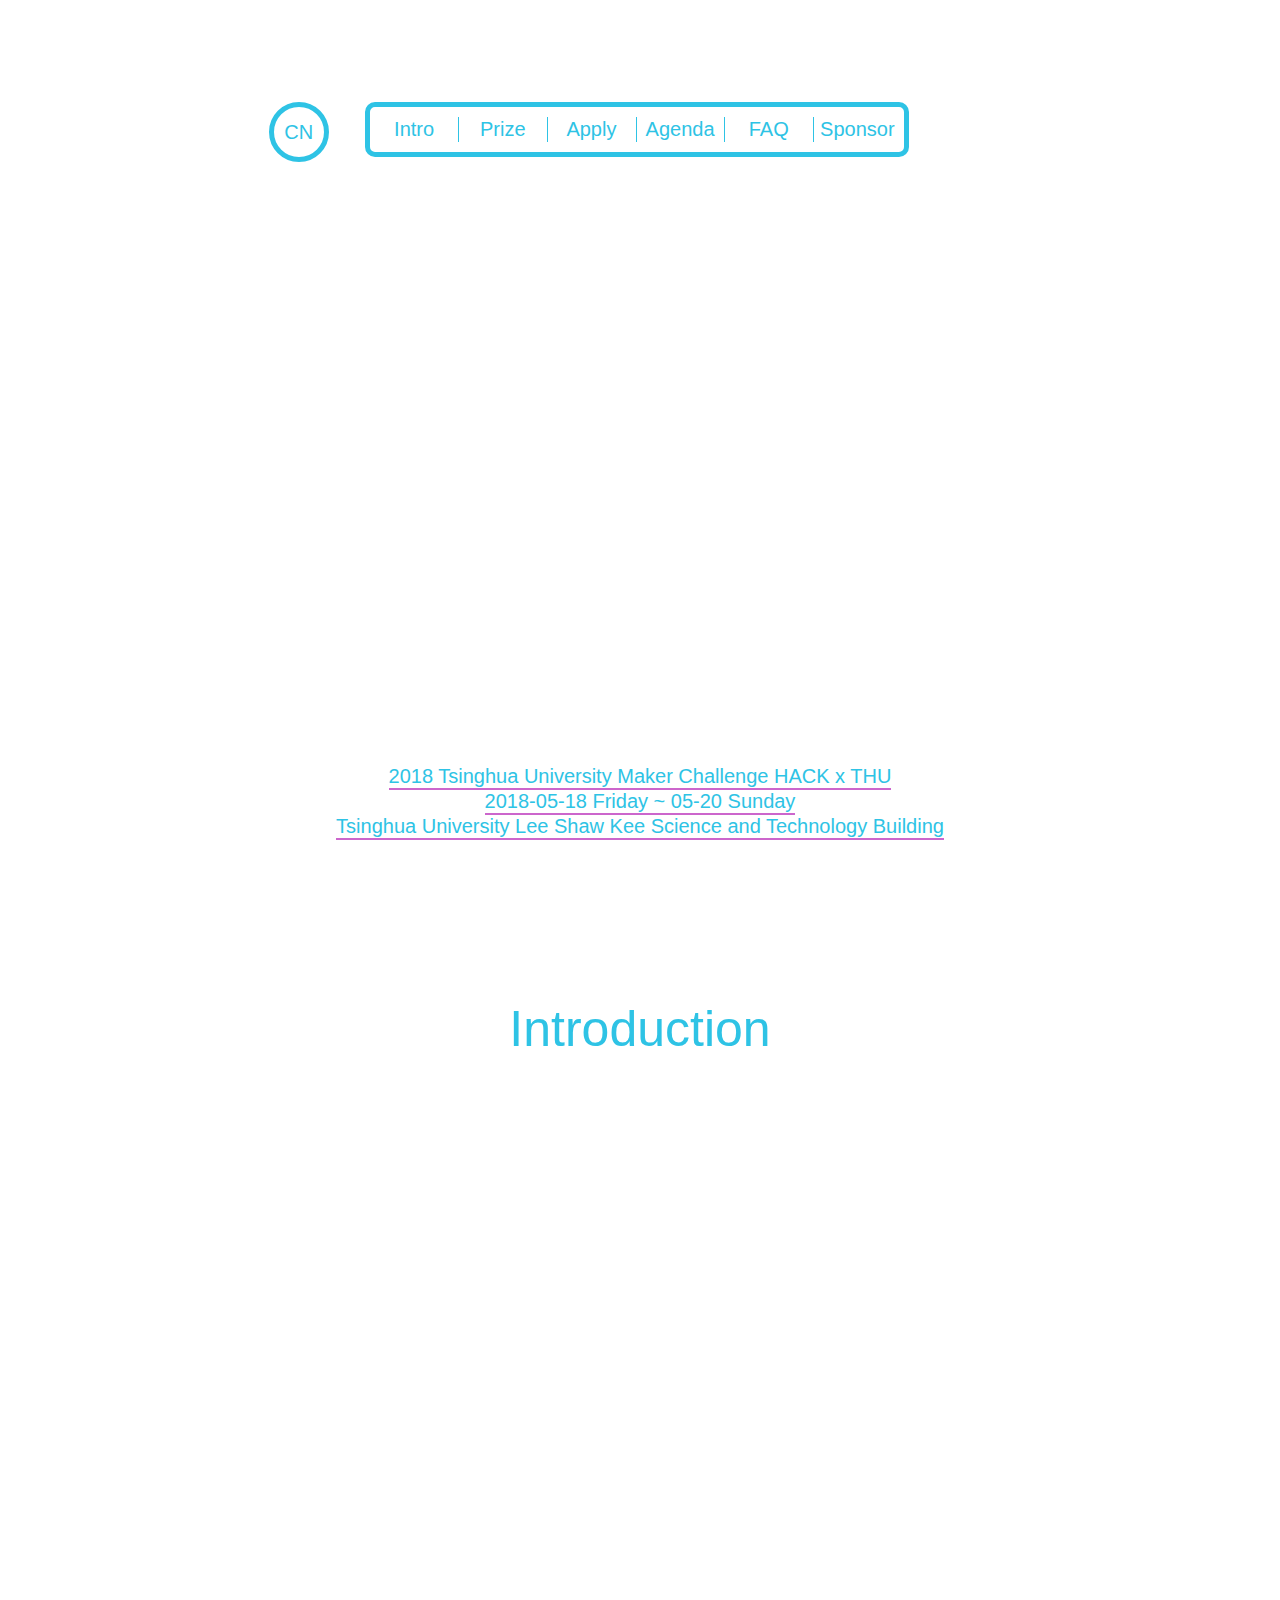
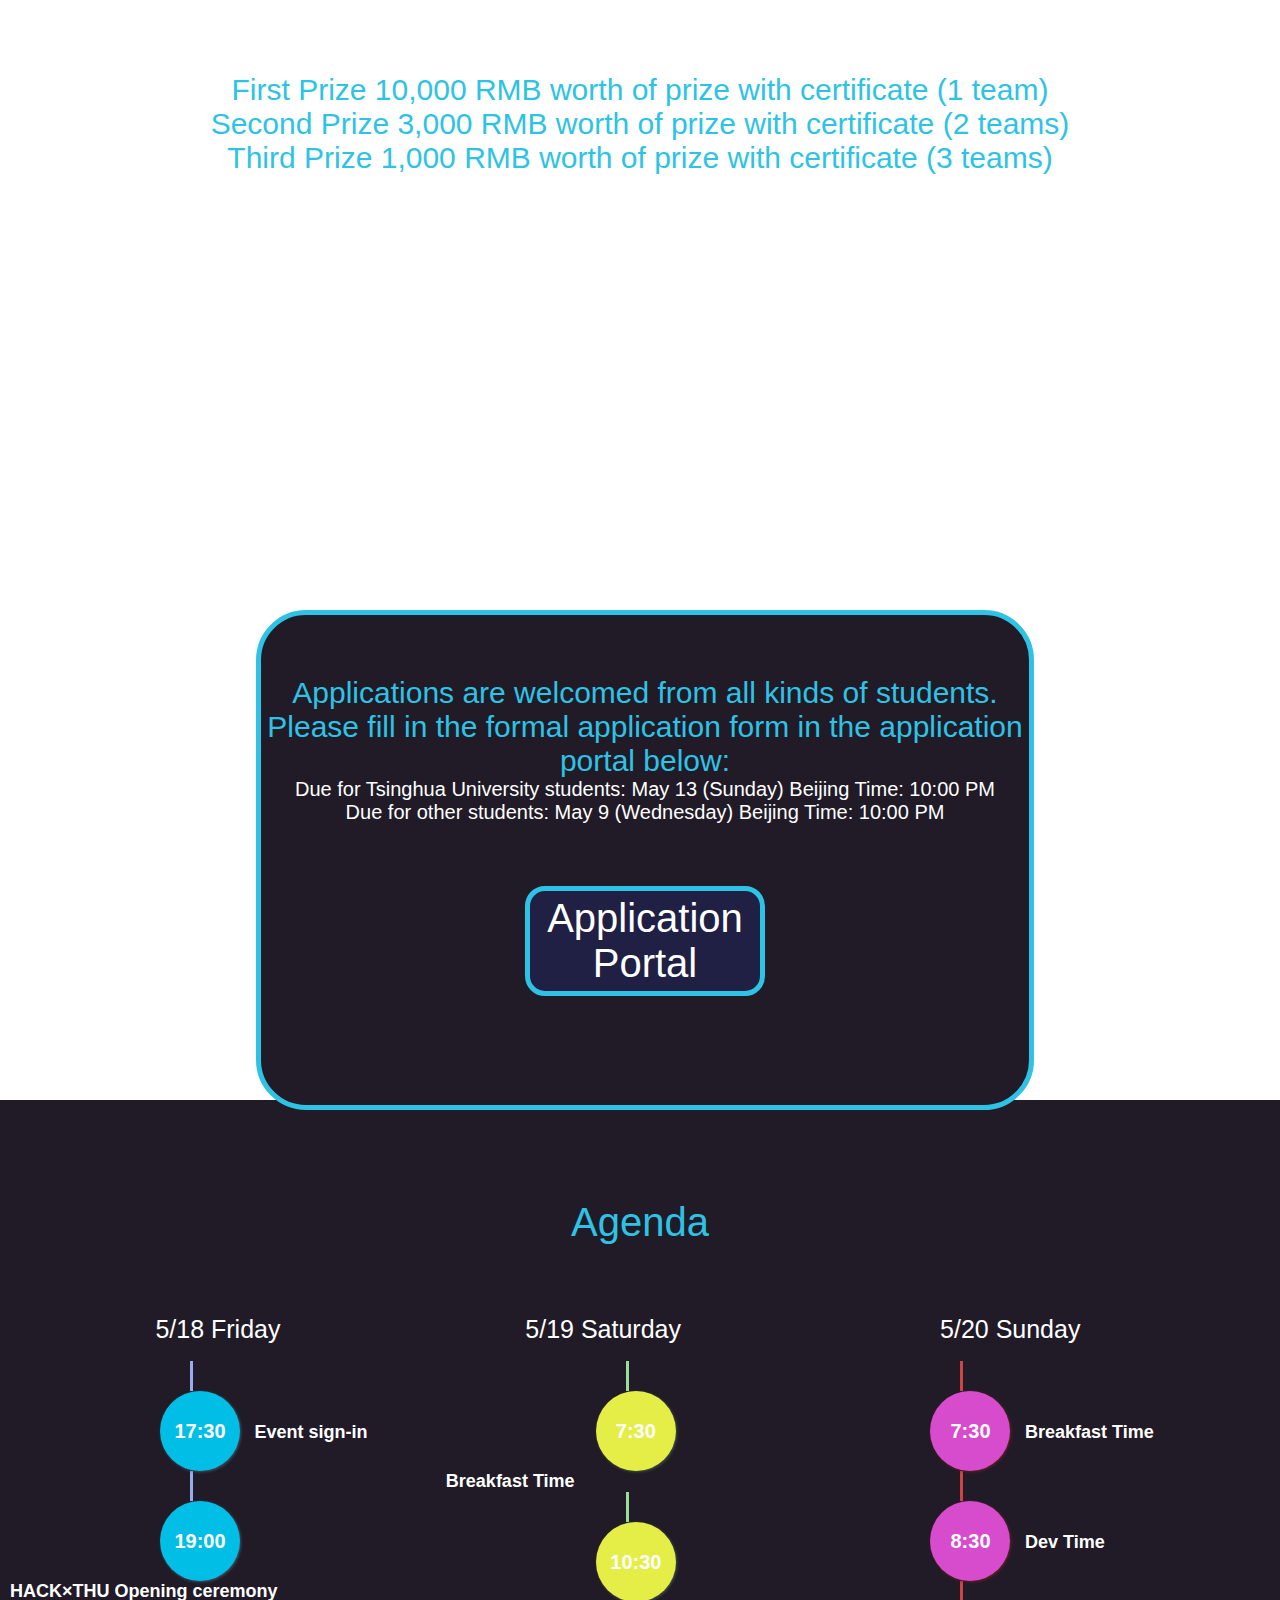
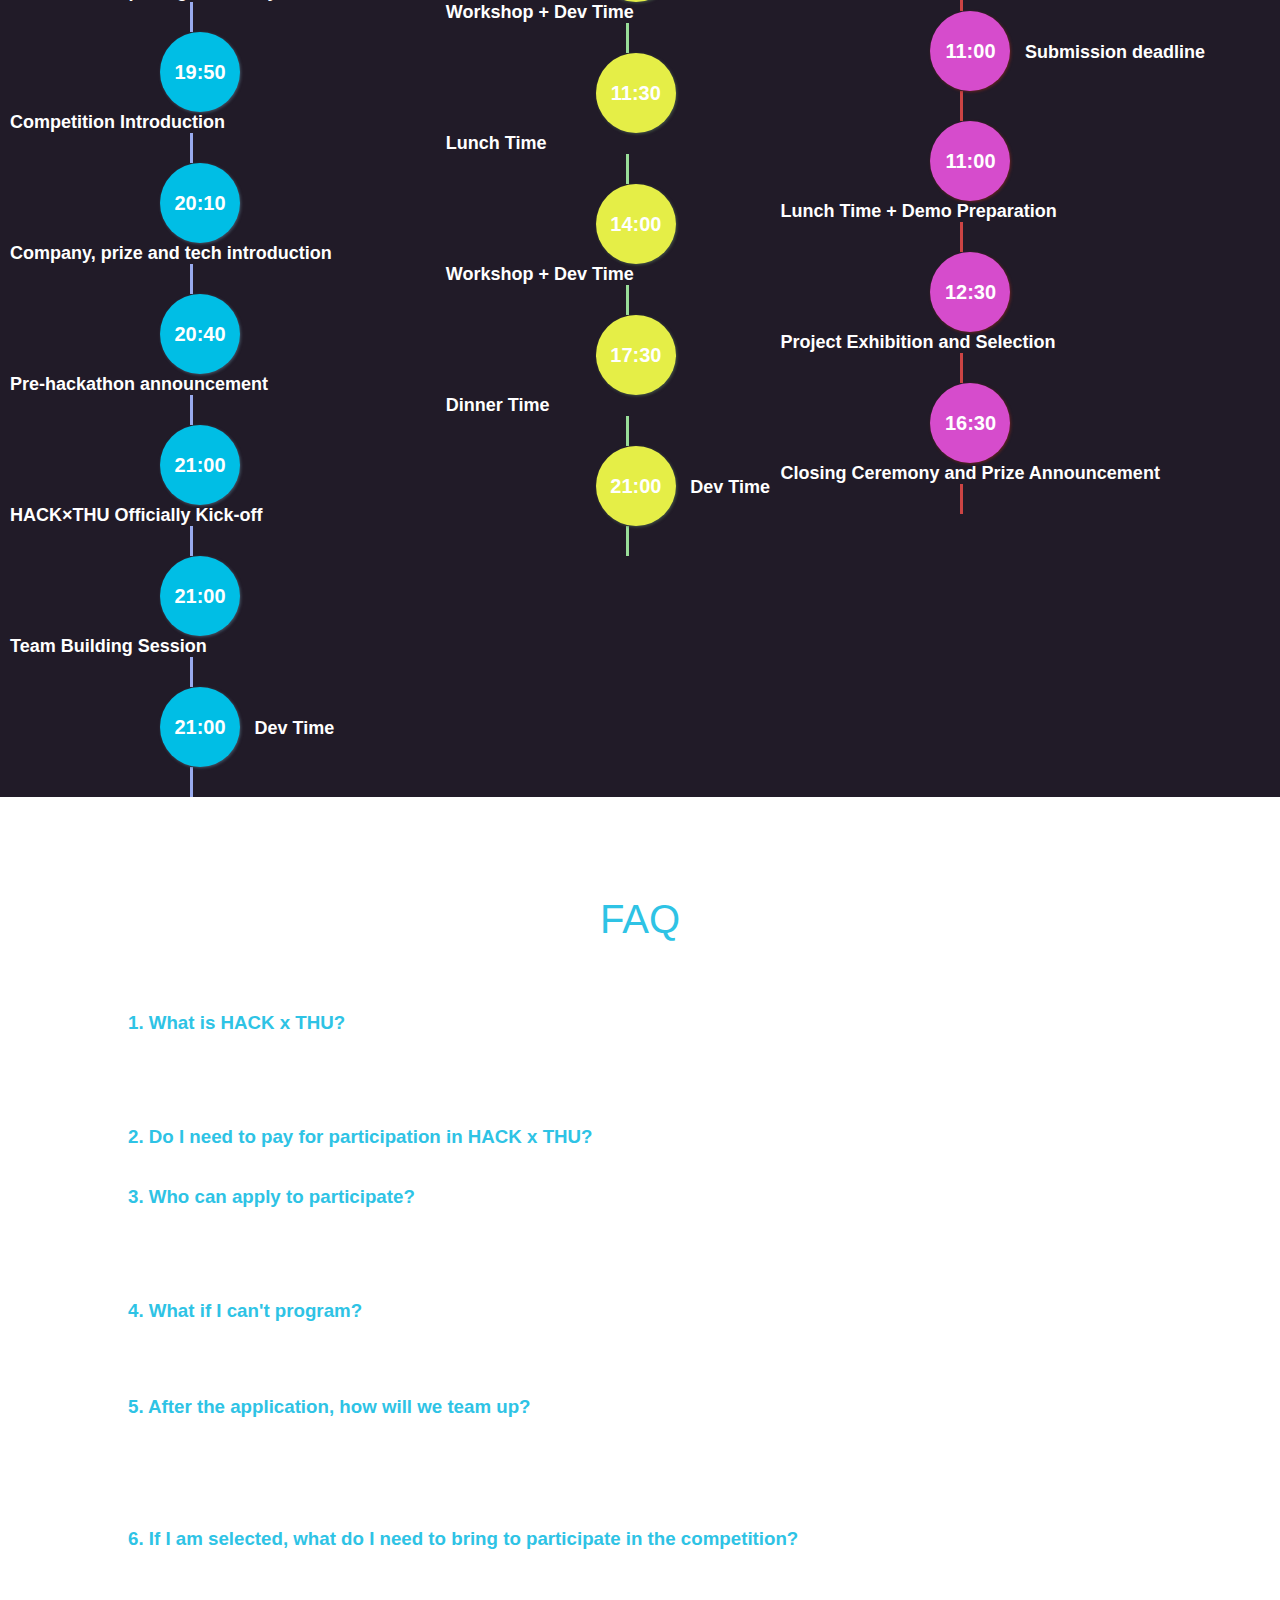
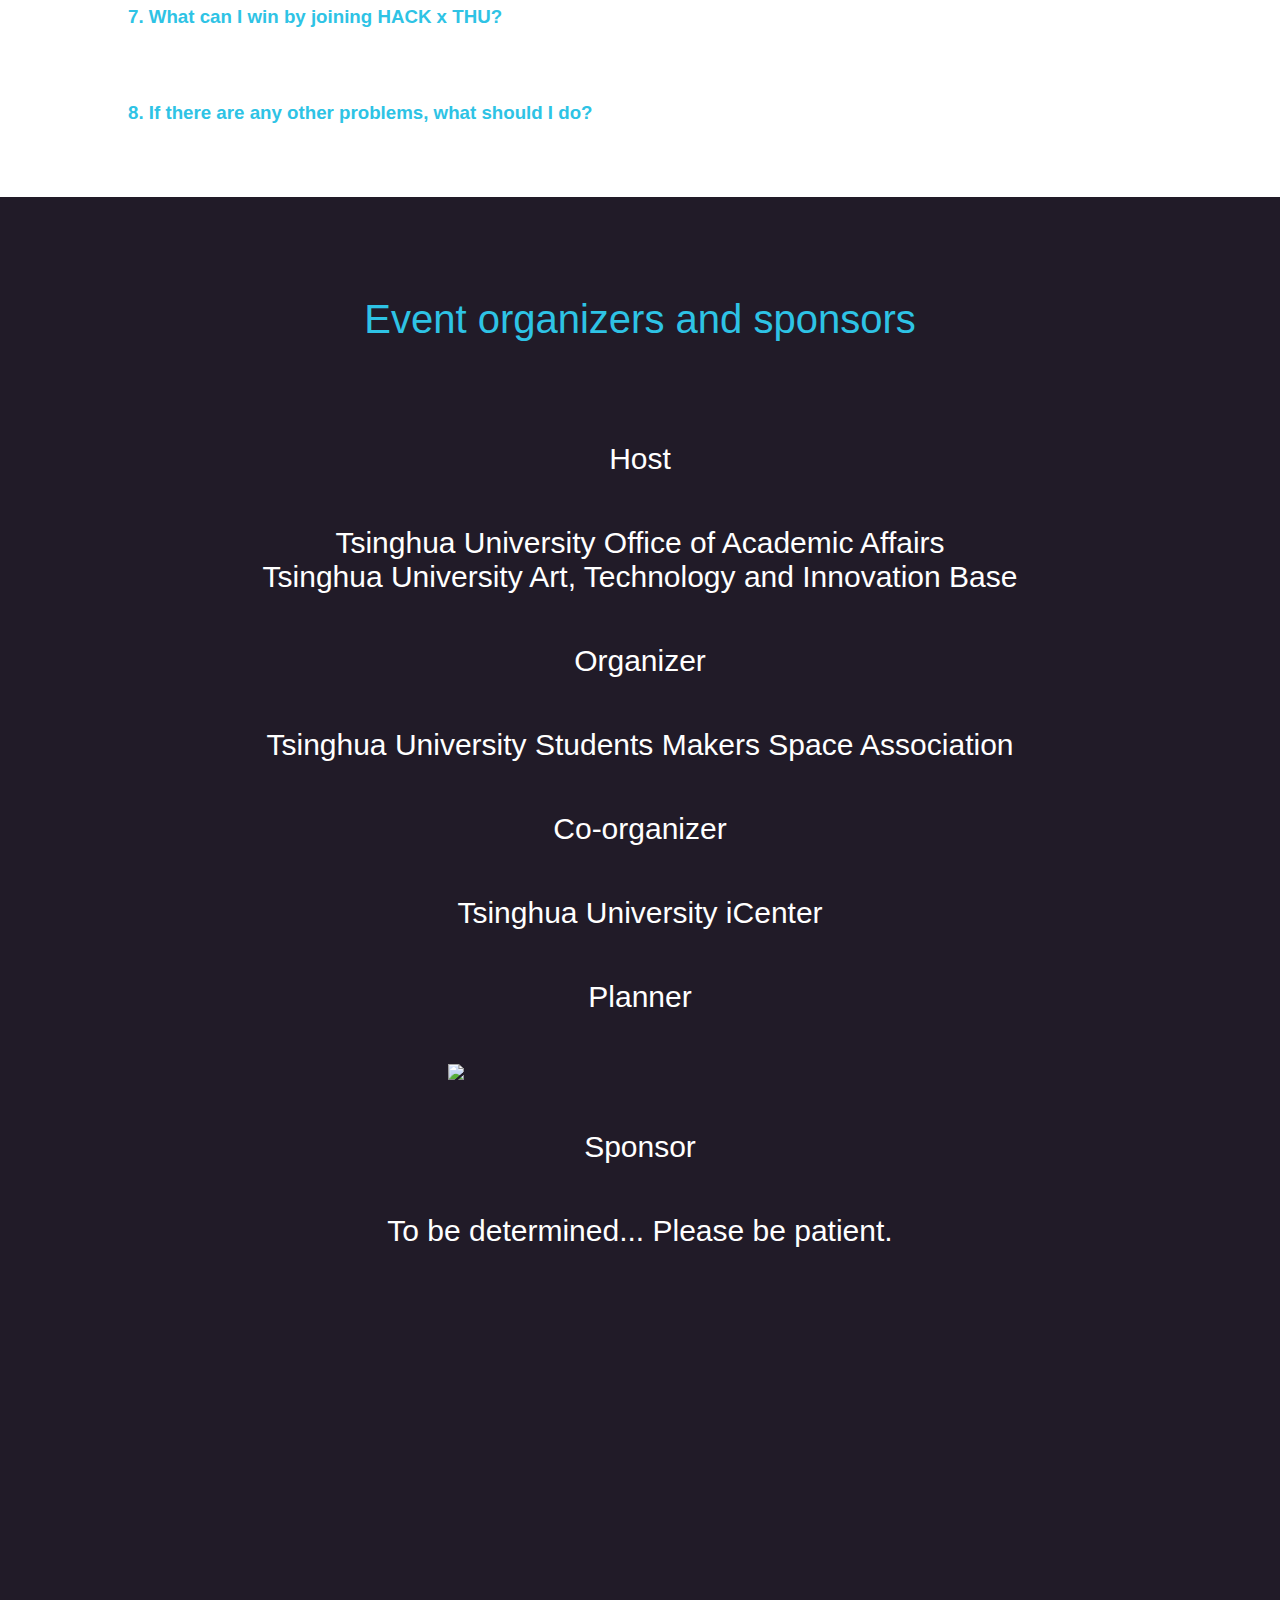
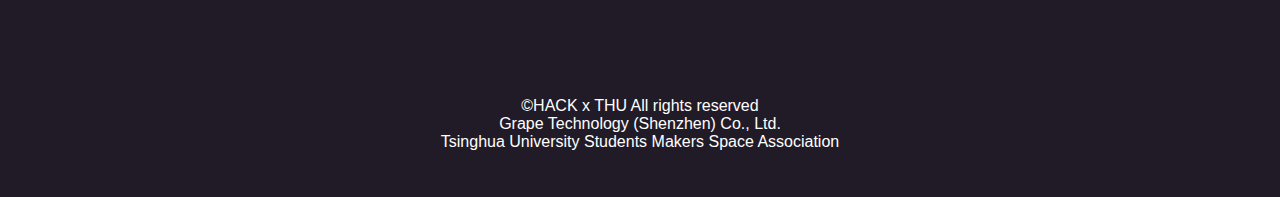
==== index_en.html @ 31b6abfe "Reword prize" ====
<!DOCTYPE html>
<html>

<head>
  <title>HACKxTHU Maker Challenge</title>
  <meta name="viewport" content="width=device-width, initial-scale=1, maximum-scale=1, user-scalable=no">
  <!-- 最新版本的 Bootstrap 核心 CSS 文件 -->
  <link rel="stylesheet" href="https://cdn.bootcss.com/bootstrap/3.3.7/css/bootstrap.min.css" integrity="sha384-BVYiiSIFeK1dGmJRAkycuHAHRg32OmUcww7on3RYdg4Va+PmSTsz/K68vbdEjh4u"
    crossorigin="anonymous">
  <link rel="stylesheet" type="text/css" href="style/main.css">
  <link rel="stylesheet" type="text/css" href="style/main_desktop.css">
  <link rel="stylesheet" type="text/css" href="style/main_mobile.css">
  <script src="https://cdn.bootcss.com/jquery/3.3.1/jquery.min.js"></script>
  <script src="https://cdn.bootcss.com/bootstrap/3.3.7/js/bootstrap.min.js" integrity="sha384-Tc5IQib027qvyjSMfHjOMaLkfuWVxZxUPnCJA7l2mCWNIpG9mGCD8wGNIcPD7Txa"
    crossorigin="anonymous"></script>
</head>

<body>
  <div id="main">
    <nav class="menu-nav">
      <a href="index.html" class="lang">CN</a>
      <ul>
        <li>
          <a href="#about">Intro</a>
        </li>
        <li>
          <a href="#prize">Prize</a>
        </li>
        <li>
          <a href="#apply">Apply</a>
        </li>
        <li>
          <a href="#activity">Agenda</a>
        </li>
        <li>
          <a href="#question">FAQ</a>
        </li>
        <li>
          <a href="#sponsor">Sponsor</a>
        </li>
      </ul>
    </nav>
    <div class="logo"></div>
    <footer>
      <p>
        <a href="#">2018 Tsinghua University Maker Challenge HACK x THU</a>
      </p>
      <p></p>
      <p class="time">
        <a href="#">2018-05-18 Friday ~ 05-20 Sunday</a>
      </p>
      <p class="time" style="margin-bottom: 20px;">
        <a href="#">Tsinghua University Lee Shaw Kee Science and Technology Building</a>
      </p>
      <p>
        <span>
          <span>
      </p>
    </footer>
  </div>
  <div id="about">
    <div class="section-title about-title">Introduction</div>
    <p>The Hackathon, as a student science and technology innovation activity, has expanded to schools around the world.</p>
    <p>This activity will provide students with a competitive platform to develop software and hardware in a short period of
      time through the use of open source APIs (Application Programming Interface) and SDK (Software Development Kit) of
      various companies, and ultimately to promote students to use the science and technology development skills learned
      to complete the design of plug-ins or build prototypes for various applications.</p>
    <p>During the competition, each student will learn how to collaborate with the team and improve the design and land the
      project. In addition, students can use APIs, SDKs, and hardware devices provided by high-tech companies during project
      development, and communicate with the company's technology developers to complete plug-ins and product reengineering.
    </p>
    <p>Students can also use this opportunity to connect with corporate technology developers and recruitment teams to find
      suitable opportunities for future technology development and landing or employment. Students can also connect to invited
      venture capital firms, develop prototypes of projects through public demonstrations on stage, and post-match technical
      improvements to obtain potential initial investment support to complete the commercial transformation of products or
      services. In the end, students will not only win prizes through this competition, but more importantly, student developers
      will be able to show innovation, creativity, and find their partners.</p>
  </div>
  <div id="prize">
    <div class="section-title about-title">Prize</div>
    <p>First Prize 10,000 RMB worth of prize with certificate (1 team)</p>
    <p>Second Prize 3,000 RMB worth of prize with certificate (2 teams)</p>
    <p>Third Prize 1,000 RMB worth of prize with certificate (3 teams)</p>
    <div>For the outstanding projects in the evaluation results and the on-campus team that is very confident in their own projects,
      they will be jointly developed with Maker Space and iCenter. They will be recommended to participate in the "2018 China-American
      Maker Contest" Beijing Division sponsored by the Ministry of Education.</div>
    <div>The "China-American Maker Contest" focuses on the sustainable development of communities, education, environmental protection,
      health, energy, and transportation. It combines innovative ideas and cutting-edge technologies to create new products
      with social and industrial value.</div>
    <div>The China-American Maker Competition Finals August 13-17 Beijing · China Millennium Monument</div>
  </div>
  <div id="apply">
    <div class="ap-container">
      <p class="word">Applications are welcomed from all kinds of students.</p>
      <p class="word">Please fill in the formal application form in the application portal below:</p>
      <p class="deadline">Due for Tsinghua University students: May 13 (Sunday) Beijing Time: 10:00 PM</p>
      <p class="deadline">Due for other students: May 9 (Wednesday) Beijing Time: 10:00 PM</p>
      <a href="https://www.hackx.org/competitions/hackxthu2018">
        <p class="button">Application Portal</p>
      </a>
    </div>
  </div>
  <div id="activity">
    <div class="section-title">Agenda</div>
    <div class="schedule-wrapper">
      <div class="schedule-column">
        <div>
          <div class="event-lg">
            5/18 Friday
          </div>
        </div>
        <div>
          <div class="time-span prepare"></div>
        </div>
        <div>
          <div class="event-sm">
            <div class="bubble prepare">17:30</div>
            <div class="bubble-right">Event sign-in</div>
          </div>
        </div>
        <div>
          <div class="time-span prepare"></div>
        </div>
        <div>
          <div class="event-sm">
            <div class="bubble prepare">19:00</div>
            <div class="bubble-right">HACK×THU Opening ceremony</div>
          </div>
        </div>
        <div>
          <div class="time-span prepare"></div>
        </div>
        <div>
          <div class="event-sm">
            <div class="bubble prepare">19:50</div>
            <div class="bubble-right">Competition Introduction</div>
          </div>
        </div>
        <div>
          <div class="time-span prepare"></div>
        </div>
        <div>
          <div class="event-sm">
            <div class="bubble prepare">20:10</div>
            <div class="bubble-right">Company, prize and tech introduction</div>
          </div>
        </div>
        <div>
          <div class="time-span prepare"></div>
        </div>
        <div>
          <div class="event-sm">
            <div class="bubble prepare">20:40</div>
            <div class="bubble-right">Pre-hackathon announcement</div>
          </div>
        </div>
        <div>
          <div class="time-span prepare"></div>
        </div>
        <div>
          <div class="event-sm">
            <div class="bubble prepare">21:00</div>
            <div class="bubble-right">HACK×THU Officially Kick-off</div>
          </div>
        </div>
        <div>
          <div class="time-span prepare"></div>
        </div>
        <div>
          <div class="event-sm">
            <div class="bubble prepare">21:00</div>
            <div class="bubble-right">Team Building Session</div>
          </div>
        </div>
        <div>
          <div class="time-span prepare"></div>
        </div>
        <div>
          <div class="event-sm">
            <div class="bubble prepare">21:00</div>
            <div class="bubble-right">Dev Time</div>
          </div>
        </div>
        <div>
          <div class="time-span prepare"></div>
        </div>
      </div>
      <div class="schedule-column">
        <div>
          <div class="event-lg">
            5/19 Saturday
          </div>
        </div>
        <div>
          <div class="time-span rest"></div>
        </div>
        <div>
          <div class="event-sm">
            <div class="bubble rest">7:30</div>
            <div class="bubble-right">Breakfast Time</div>
          </div>
        </div>
        <div>
          <div class="time-span rest"></div>
        </div>
        <div>
          <div class="event-sm">
            <div class="bubble rest">10:30</div>
            <div class="bubble-right">Workshop + Dev Time</div>
          </div>
        </div>
        <div>
          <div class="time-span rest"></div>
        </div>
        <div>
          <div class="event-sm">
            <div class="bubble rest">11:30</div>
            <div class="bubble-right">Lunch Time</div>
          </div>
        </div>
        <div>
          <div class="time-span rest"></div>
        </div>
        <div>
          <div class="event-sm">
            <div class="bubble rest">14:00</div>
            <div class="bubble-right">Workshop + Dev Time</div>
          </div>
        </div>
        <div>
          <div class="time-span rest"></div>
        </div>
        <div>
          <div class="event-sm">
            <div class="bubble rest">17:30</div>
            <div class="bubble-right">Dinner Time</div>
          </div>
        </div>
        <div>
          <div class="time-span rest"></div>
        </div>
        <div>
          <div class="event-sm">
            <div class="bubble rest">21:00</div>
            <div class="bubble-right">Dev Time</div>
          </div>
        </div>
        <div>
          <div class="time-span rest"></div>
        </div>
      </div>
      <div class="schedule-column">
        <div>
          <div class="event-lg">
            5/20 Sunday
          </div>
        </div>
        <div>
          <div class="time-span crazy"></div>
        </div>
        <div>
          <div class="event-sm">
            <div class="bubble crazy">7:30</div>
            <div class="bubble-right">Breakfast Time</div>
          </div>
        </div>
        <div>
          <div class="time-span crazy"></div>
        </div>
        <div>
          <div class="event-sm">
            <div class="bubble crazy">8:30</div>
            <div class="bubble-right">Dev Time</div>
          </div>
        </div>
        <div>
          <div class="time-span crazy"></div>
        </div>
        <div>
          <div class="event-sm">
            <div class="bubble crazy">11:00</div>
            <div class="bubble-right">Submission deadline</div>
          </div>
        </div>
        <div>
          <div class="time-span crazy"></div>
        </div>
        <div>
          <div class="event-sm">
            <div class="bubble crazy">11:00</div>
            <div class="bubble-right">Lunch Time + Demo Preparation</div>
          </div>
        </div>
        <div>
          <div class="time-span crazy"></div>
        </div>
        <div>
          <div class="event-sm">
            <div class="bubble crazy">12:30</div>
            <div class="bubble-right">Project Exhibition and Selection</div>
          </div>
        </div>
        <div>
          <div class="time-span crazy"></div>
        </div>
        <div>
          <div class="event-sm">
            <div class="bubble crazy">16:30</div>
            <div class="bubble-right">Closing Ceremony and Prize Announcement</div>
          </div>
        </div>
        <div>
          <div class="time-span crazy"></div>
        </div>
      </div>
    </div>
  </div>
  <div id="question">
    <div class="section-title">FAQ</div>
    <div class="qu-container">
      <h3 style="margin-top: 20px;">1. What is HACK x THU?</h3>
      <p>HACK x THU is a Hackathon organized by Tsinghua University Student Maker Space Association and Grape Technology (Shenzhen)
        Co., Ltd. This Hackathon aims to encourage students to "learn to use" and "teamwork", learning to create a variety
        of hardware and software, applications, games, plug-ins and more. We will encourage the use and promotion of open
        source technologies and teach students how to use open source APIs/SDKs of various companies.</p>
      <h3 style="margin-top: 20px;">2. Do I need to pay for participation in HACK x THU?</h3>
      <p>Students entering the selection do not have to pay any fees to participate in the competition. Come and sign up for
        us!</p>
      <h3 style="margin-top: 20px;">3. Who can apply to participate?</h3>
      <p>HACK×THU is open to all kinds of colleges and universities across the country, and after the applicants submit their
        applications, we will select 150 students from all applicants to participate in HACK×THU activities at Tsinghua University.
        We firmly believe that "innovation is a combination of humanities and technology. They are indispensable." We encourage
        students of all majors to participate. Whether you are a student of social sciences or a student of basic science
        or engineering, we will welcome you. Apply to join!</p>
      <h3 style="margin-top: 20px;">4. What if I can't program?</h3>
      <p>Participating in HACK×THU is your best chance to learn programming! No one will be born programming, we encourage beginners
        to participate, and will provide technical guidance for beginners to bring you to become an expert! Of course, we
        also recommend that applicants can learn in advance through such programs as the Jisuanke, Code Academy, Udacity,
        and Coursera.</p>
      <h3 style="margin-top: 20px;">5. After the application, how will we team up?</h3>
      <p>We will encourage everyone to form a free team and will ask the applicant whether they have teamed up with other applicants
        ahead of time in the formal application. If you have an intention to form a team in advance, please fill in the application
        form with their names. We will consider comprehensively and select each outstanding student! The number of members
        must be guaranteed at least 2 people and up to 5 people. We will provide selected students with opportunities for
        building teams online, but if you cannot find team members before the game, we will also provide team and brainstorming
        opportunities after the opening ceremony.</p>
      <h3 style="margin-top: 20px;">6. If I am selected, what do I need to bring to participate in the competition?</h3>
      <p>We will provide students with enough food, drink, internet and power supply, as well as rest and entertainment areas. You
      need to bring ID cards, student ID cards, laptops, and essential supplies.</p>
      <h3 style="margin-top: 20px;">7. What can I win by joining HACK x THU?</h3>
      <p>Students who participate in HACK×THU not only have the opportunity to receive exquisite awards and high-tech gifts set in
      the competition, but also may gain the favor of the enterprise at the same time, receive special prizes from companies, and
      even obtain internships and full-time offers. Everything is possible, we wait for your participation!</p>
      <h3 style="margin-top: 20px;">8. If there are any other problems, what should I do?</h3>
      <p>Please email service@thumaker.cn.</p>
    </div>
  </div>
  <div id="sponsor">
    <div class="section-title">Event organizers and sponsors</div>
    <div>
      <div>Host</div>
      <p>Tsinghua University Office of Academic Affairs</p>
      <p>Tsinghua University Art, Technology and Innovation Base</p>
      <div>Organizer</div>
      <p>Tsinghua University Students Makers Space Association</p>
      <div>Co-organizer</div>
      <p>Tsinghua University iCenter</p>
      <div>Planner</div>
      <a href="//hackx.org">
        <img src="images/hackx.png" class="center" width="30%">
      </a>
      <div>Sponsor</div>
      <p>To be determined... Please be patient.</p>
    </div>
  </div>
  <div id="copyright">
    <p>&copy;HACK x THU All rights reserved</p>
    <p>Grape Technology (Shenzhen) Co., Ltd.</p>
    <p>Tsinghua University Students Makers Space Association</p>
  </div>
  <div id="menu">
    <nav>
      <img class="logo" src="images/logo.png"></img>
      <a href="index.html" class="lang">CN</a>
      <a href="javascript:void(0);" class="m-menu" onclick="showMenu()"></a>
      <ul id="menu-box">
        <li>
          <a href="#about">Intro</a>
        </li>
        <li>
          <a href="#prize">Prize</a>
        </li>
        <li>
          <a href="#apply">Apply</a>
        </li>
        <li>
          <a href="#activity">Agenda</a>
        </li>
        <li>
          <a href="#question">FAQ</a>
        </li>
        <li>
          <a href="#sponsor">Sponsor</a>
        </li>
      </ul>
    </nav>
  </div>
  <script type="text/javascript" src="js/index.js"></script>
  <div style="display: none;">
    <script src="https://s4.cnzz.com/z_stat.php?id=1261299719&web_id=1261299719" language="JavaScript"></script>
  </div>
</body>

</html>
---- style/main.css ----
/* source-sans-pro-normal - latin */

@font-face {
  font-family: 'Source Sans Pro';
  font-style: normal;
  font-weight: regular;
  src: url('//lib.baomitu.com/fonts/source-sans-pro/source-sans-pro-v9-latin-regular.eot');
  /* IE9 Compat Modes */
  src: local('Source Sans Pro'), local('SourceSans Pro-Normal'), url('//lib.baomitu.com/fonts/source-sans-pro/source-sans-pro-v9-latin-regular.eot?#iefix') format('embedded-opentype'), /* IE6-IE8 */
  url('//lib.baomitu.com/fonts/source-sans-pro/source-sans-pro-v9-latin-regular.woff2') format('woff2'), /* Super Modern Browsers */
  url('//lib.baomitu.com/fonts/source-sans-pro/source-sans-pro-v9-latin-regular.woff') format('woff'), /* Modern Browsers */
  url('//lib.baomitu.com/fonts/source-sans-pro/source-sans-pro-v9-latin-regular.ttf') format('truetype'), /* Safari, Android, iOS */
  url('//lib.baomitu.com/fonts/source-sans-pro/source-sans-pro-v9-latin-regular.svg#SourceSans Pro') format('svg');
  /* Legacy iOS */
}

* {
  padding: 0;
  margin: 0;
  font-family: "Source Sans Pro", Helvetica, "PingFang SC", "Hiragino Sans GB", "Microsoft YaHei", "微软雅黑", Arial, sans-serif;
}

a {
  text-decoration: none;
  text-align: center;
}

html,
body {
  width: 100%;
  height: 100%;
}

.center {
  display: block;
  margin-left: auto;
  margin-right: auto;
}

.event-lg {
  font-size: 25px;
  margin: 20px;
  color: #fff;
}

.event-sm {
  text-align: left;
  margin-bottom: 3px;
}

.bubble {
  font-size: 20px;
  display: inline-block;
  height: 60px;
  width: 60px;
  line-height: 60px;
  text-align: center;
  padding: 10px;
  border-radius: 50%;
  color: #fff;
  font-weight: 900;
}

.bubble-right {
  display: inline-block;
  margin-left: 10px;
  text-align: left;
  font-size: 18px;
  color: #fff;
  font-weight: 900;
}

.bubble.prepare {
  background-color: #00BEE5;
  box-shadow: 1px 1px 3px #456;
  margin-left: 160px;
}

.bubble.rest {
  background-color: #E5EE47;
  box-shadow: 1px 1px 3px #454;
  margin-left: 160px;
}

.bubble.crazy {
  background-color: #D64CCC;
  box-shadow: 1px 1px 3px #622;
  margin-left: 160px;
}

.time-span.prepare {
  background-color: #9ae;
}

.time-span.rest {
  background-color: #9d9;
}

.time-span.crazy {
  background-color: #c44;
}

.time-span {
  height: 30px;
  width: 3px;
  margin-top: -3px;
  margin-left: 190px;
}

.section-content {
  font-size: 20px;
  color: #fff;
  text-align: center;
}

.deadline {
  font-size: 20px;
  color: white;
  text-align: center;
}

.enterprise-col {
  height: 120px;
}

.enterprise-img {
  height: 100px;
  max-width: 100%;
}

.annocement {
  color: white;
  padding: 0 40px;
  line-height: 30px;
}

.annocement-date {
  text-align: right;
}

#prize p {
  color: #2EC3E5;
  text-align: center;
  font-size: 30px;
}

#prize div {
  color: #fff;
  text-align: center;
  font-size: 20px;
}
---- style/main_desktop.css ----
@media screen and (min-width: 1200px) {
    .schedule-wrapper {
        display: -webkit-box;
        display: -ms-flexbox;
        display: flex;
        margin-right: 30px;
    }
    .event-lg {
        text-align: center;
    }
    .schedule-column {
        flex-grow: 1;
    }
    .section-title {
        font-size: 40px;
        color: #2EC3E5;
        text-align: center;
        padding: 100px 50px 50px 50px;
    }
    #main {
        position: relative;
        width: 100%;
        min-height: 100vh;
        max-height: 800px;
        background-image: url(../images/bg.png);
        background-size: 100%;
        background-repeat: repeat;
    }
    #main>nav {
        position: absolute;
        width: 50%;
        left: 50%;
        margin-left: -29%;
        margin-top: 8%;
    }
    #main>nav:after {
        content: '';
        clear: both;
        display: block;
    }
    #main ul {
        position: relative;
        box-sizing: border-box;
        margin-left: 15%;
        border: solid 5px #2EC3E5;
        border-radius: 10px;
        list-style-type: none;
    }
    #main .lang {
        position: absolute;
        display: block;
        width: 50px;
        height: 50px;
        line-height: 50px;
        font-size: 20px;
        color: #2EC3E5;
        border-radius: 50%;
        border: solid 5px #2EC3E5;
    }
    #main ul li {
        box-sizing: border-box;
        width: 16.6%;
        float: left;
        padding: 10px 0px;
    }
    #main ul li a {
        display: block;
        height: 25px;
        width: 100%;
        font-size: 20px;
        color: #2EC3E5;
        line-height: 25px;
        border-right: solid 1px #2EC3E5;
    }
    #main ul li:last-child a {
        border-right: none;
    }
    #main ul li a:hover {
        color: #E8E864;
    }
    #main ul:after {
        content: "";
        clear: both;
        display: block;
    }
    #main>footer {
        position: absolute;
        box-sizing: border-box;
        width: 100%;
        height: 130px;
        bottom: 5px;
    }
    #main footer p {
        text-align: center;
        font-size: 20px;
        color: #fff;
    }
    #main footer p a {
        display: inline-block;
        color: #2EC3E5;
        border-bottom: solid 2px #CC66CC;
    }
    #main .next {
        width: 50px;
        height: 50px;
        background-image: url(../images/next.png);
        background-size: 100%;
        background-repeat: repeat;
        border: none;
        margin-top: 20px;
    }
    #about {
        background-image: url(../images/bg2.png);
        background-size: 100%;
        background-repeat: repeat;
        height: 600px;
    }
    #about .about-title {
        color: #2EC3E5;
        text-align: center;
        font-size: 50px;
    }
    #about p {
        color: #fff;
        margin-left: 10%;
        margin-right: 10%;
        text-align: left;
        font-size: 20px;
    }
    #prize {
        position: relative;
        background-image: url(../images/bg2.png);
        background-size: 100%;
        background-repeat: repeat;
        height: 500px;
    }
    #prize div {
        margin: 0px 90px;
    }
    #apply {
        position: relative;
        background-image: url(../images/apply.png);
        background-size: 100%;
        background-repeat: repeat;
        height: 700px;
    }
    .ap-container {
        position: absolute;
        width: 60%;
        height: 70%;
        top: 30%;
        left: 20%;
        background: #211B28;
        border-radius: 50px;
        border: solid 5px #2EC3E5;
    }
    .ap-container p:first-child {
        margin-top: 8%;
    }
    .ap-container .word {
        font-size: 30px;
        color: #2EC3E5;
        text-align: center;
    }
    .ap-container .image {
        width: 70px;
        height: 70px;
        margin: 20px auto;
        background-image: url(../images/next.png);
        background-size: 100%;
        background-repeat: repeat;
    }
    .ap-container .button {
        text-align: center;
        margin-top: 80px;
        display: inline-block;
        padding: 5px 15px;
        font-size: 40px;
        color: #fff;
        margin: 0 auto;
        border-radius: 20px;
        border: solid 5px #2EC3E5;
        background: #201F44;
        display: block;
        width: 200px;
    }
    #activity {
        background-color: #211B28;
    }
    #sponsor {
        background-color: #211B28;
        background-image: url(../images/apply.png);
        background-size: 100%;
        background-repeat: repeat;
        height: 1500px;
    }
    #sponsor div div {
        font-size: 30px;
        color: #fff;
        text-align: center;
        padding: 50px 50px 50px 50px;
    }
    #sponsor p {
        color: #fff;
        text-align: center;
        font-size: 30px;
    }
    #question {
        background-image: url(../images/apply.png);
        background-size: 100%;
        background-repeat: repeat;
        height: 1000px;
    }
    #menu {
        position: fixed;
        display: none;
        top: 0px;
        background: #211F44;
        height: 80px;
        border-bottom: solid 5px #2EC3E5;
        width: 100%;
    }
    #menu>nav {
        width: 80%;
        margin: 0 auto;
    }
    #menu .logo {
        float: left;
        display: block;
        height: 70px;
    }
    #menu ul {
        box-sizing: border-box;
        padding-top: 15px;
        margin-left: 25%;
        list-style-type: none;
    }
    #menu .m-menu {
        display: none;
    }
    #menu .lang {
        position: absolute;
        display: block;
        margin-left: 15%;
        margin-top: 10px;
        width: 50px;
        height: 50px;
        line-height: 50px;
        font-size: 20px;
        color: #2EC3E5;
        border-radius: 50%;
        border: solid 5px #2EC3E5;
    }
    #menu ul li {
        box-sizing: border-box;
        width: 13%;
        float: left;
        padding: 10px 0px;
    }
    #menu ul li a {
        display: block;
        height: 25px;
        width: 100%;
        font-size: 20px;
        color: #2EC3E5;
        line-height: 25px;
        border-right: solid 1px #2EC3E5;
    }
    #menu ul li:last-child a {
        border: none;
    }
    #menu ul li a:hover {
        color: #E8E864;
        text-decoration: underline;
    }
    #menu ul:after {
        content: "";
        clear: both;
        display: block;
    }
    .qu-container {
        position: relative;
        width: 80%;
        left: 10%;
    }
    .qu-container h3 {
        color: #2EC3E5;
        margin-top: 10px;
    }
    .qu-container p {
        color: #FFF;
    }
    #copyright {
        height: 100px;
        color: #fff;
        /*padding-top: 80px;*/
        text-align: center;
        background: #211B28;
    }
}
---- style/main_mobile.css ----
@media screen and (max-width: 1200px) {
    .section-title {
        font-size: 30px;
        color: #fff;
        text-align: center;
        padding: 100px 50px 50px 50px;
    }
    .event-lg {
        margin-left: 200px;
    }
    .bubble.prepare {
        margin-left: 200px;
    }
    .bubble.rest {
        margin-left: 200px;
    }
    .bubble.crazy {
        margin-left: 200px;
    }
    .time-span {
        margin-left: 230px;
    }
    body {
        background: #211B28;
    }
    #main {
        position: relative;
        width: 100%;
        height: 100%;
        background-image: url(../images/apply.png);
        background-size: 200%;
        background-repeat: repeat;
    }
    #main .logo {
        width: 100%;
        height: 90%;
        background-image: url(../images/main.png);
        background-size: 80%;
        background-position: center;
        background-repeat: no-repeat;
    }
    #main>nav {
        display: none;
    }
    #main>footer {
        position: absolute;
        box-sizing: border-box;
        width: 100%;
        height: 150px;
        bottom: 40px;
    }
    #main footer p {
        text-align: center;
        font-size: 20px;
        color: #fff;
    }
    #main footer p a {
        display: inline-block;
        color: #2EC3E5;
        border-bottom: solid 2px #CC66CC;
    }
    #main .next {
        width: 50px;
        height: 50px;
        background-image: url(../images/next.png);
        background-size: 100%;
        background-repeat: repeat;
        border: none;
        margin-top: 20px;
    }
    #menu {
        position: fixed;
        display: block;
        top: 0px;
        background: #211F44;
        height: 80px;
        width: 100%;
    }
    #menu .logo {
        float: left;
        display: block;
        height: 70px;
    }
    #menu .m-menu {
        width: 50px;
        height: 50px;
        float: right;
        margin-top: 15px;
        margin-right: 30px;
        background-image: url(../images/m-menu.png);
        background-size: 100%;
        background-repeat: repeat;
    }
    #menu ul {
        position: absolute;
        display: none;
        box-sizing: border-box;
        right: 0;
        top: 80px;
        padding: 5px 15px;
        background: #211F44;
        list-style-type: none;
    }
    #menu .lang {
        position: absolute;
        right: 100px;
        margin-top: 15px;
        display: block;
        width: 50px;
        height: 50px;
        line-height: 50px;
        font-size: 20px;
        color: #2EC3E5;
        border-radius: 50%;
        border: solid 5px #2EC3E5;
    }
    #menu ul li {
        box-sizing: border-box;
        padding: 10px 15px;
        border-bottom: solid 2px #2EC3E5;
    }
    #menu ul li a {
        display: block;
        height: 25px;
        width: 100%;
        font-size: 20px;
        color: #FFF;
        line-height: 25px;
    }
    #menu ul li:last-child {
        border: none;
    }
    #menu ul li a:hover {
        color: #E8E864;
        text-decoration: underline;
    }
    #menu ul:after {
        content: "";
        clear: both;
        display: block;
    }
    #about {
        height: auto;
        color: #FFF;
        letter-spacing: 3px;
        box-sizing: border-box;
        padding: 30px 30px;
    }
    #about h2 {
        text-align: center;
    }
    #about p {
        margin-top: 15px;
    }
    #prize {
        position: relative;
        background-image: url(../images/bg2.png);
        background-size: 100%;
        background-repeat: repeat;
        height: 900px;
    }
    #prize div {
        margin: 0px 10px;
    }
    #apply {
        position: relative;
    }
    #sponsor {
        background-color: #211B28;
        background-image: url(../images/apply.png);
        background-size: 100%;
        background-repeat: repeat;
        height: 1500px;
    }
    #sponsor div {
        font-size: 30px;
        color: #fff;
        text-align: center;
        padding: 50px 50px 50px 50px;
    }
    #sponsor p {
        color: #fff;
        text-align: center;
        font-size: 30px;
    }
    .ap-container {
        padding: 20px;
    }
    .ap-container .word {
        font-size: 25px;
        color: #2EC3E5;
        text-align: center;
    }
    .ap-container .image {
        width: 70px;
        height: 70px;
        margin: 20px auto;
        background-image: url(../images/next.png);
        background-size: 100%;
        background-repeat: repeat;
    }
    .ap-container .button {
        text-align: center;
        margin-top: 80px;
        display: inline-block;
        padding: 5px 15px;
        font-size: 30px;
        color: #fff;
        margin: 100px auto 10px auto;
        border-radius: 20px;
        border: solid 5px #2EC3E5;
        background: #201F44;
        display: block;
        width: 200px;
    }
    #question {
        position: relative;
    }
    .qu-container {
        position: relative;
        width: 80%;
        left: 10%;
    }
    .qu-container h3 {
        color: #2EC3E5;
        margin-top: 10px;
    }
    .qu-container p {
        color: #FFF;
    }
    #copyright {
        height: 100px;
        color: #fff;
        /*padding-top: 20px;*/
        text-align: center;
        background: #211B28;
    }
}
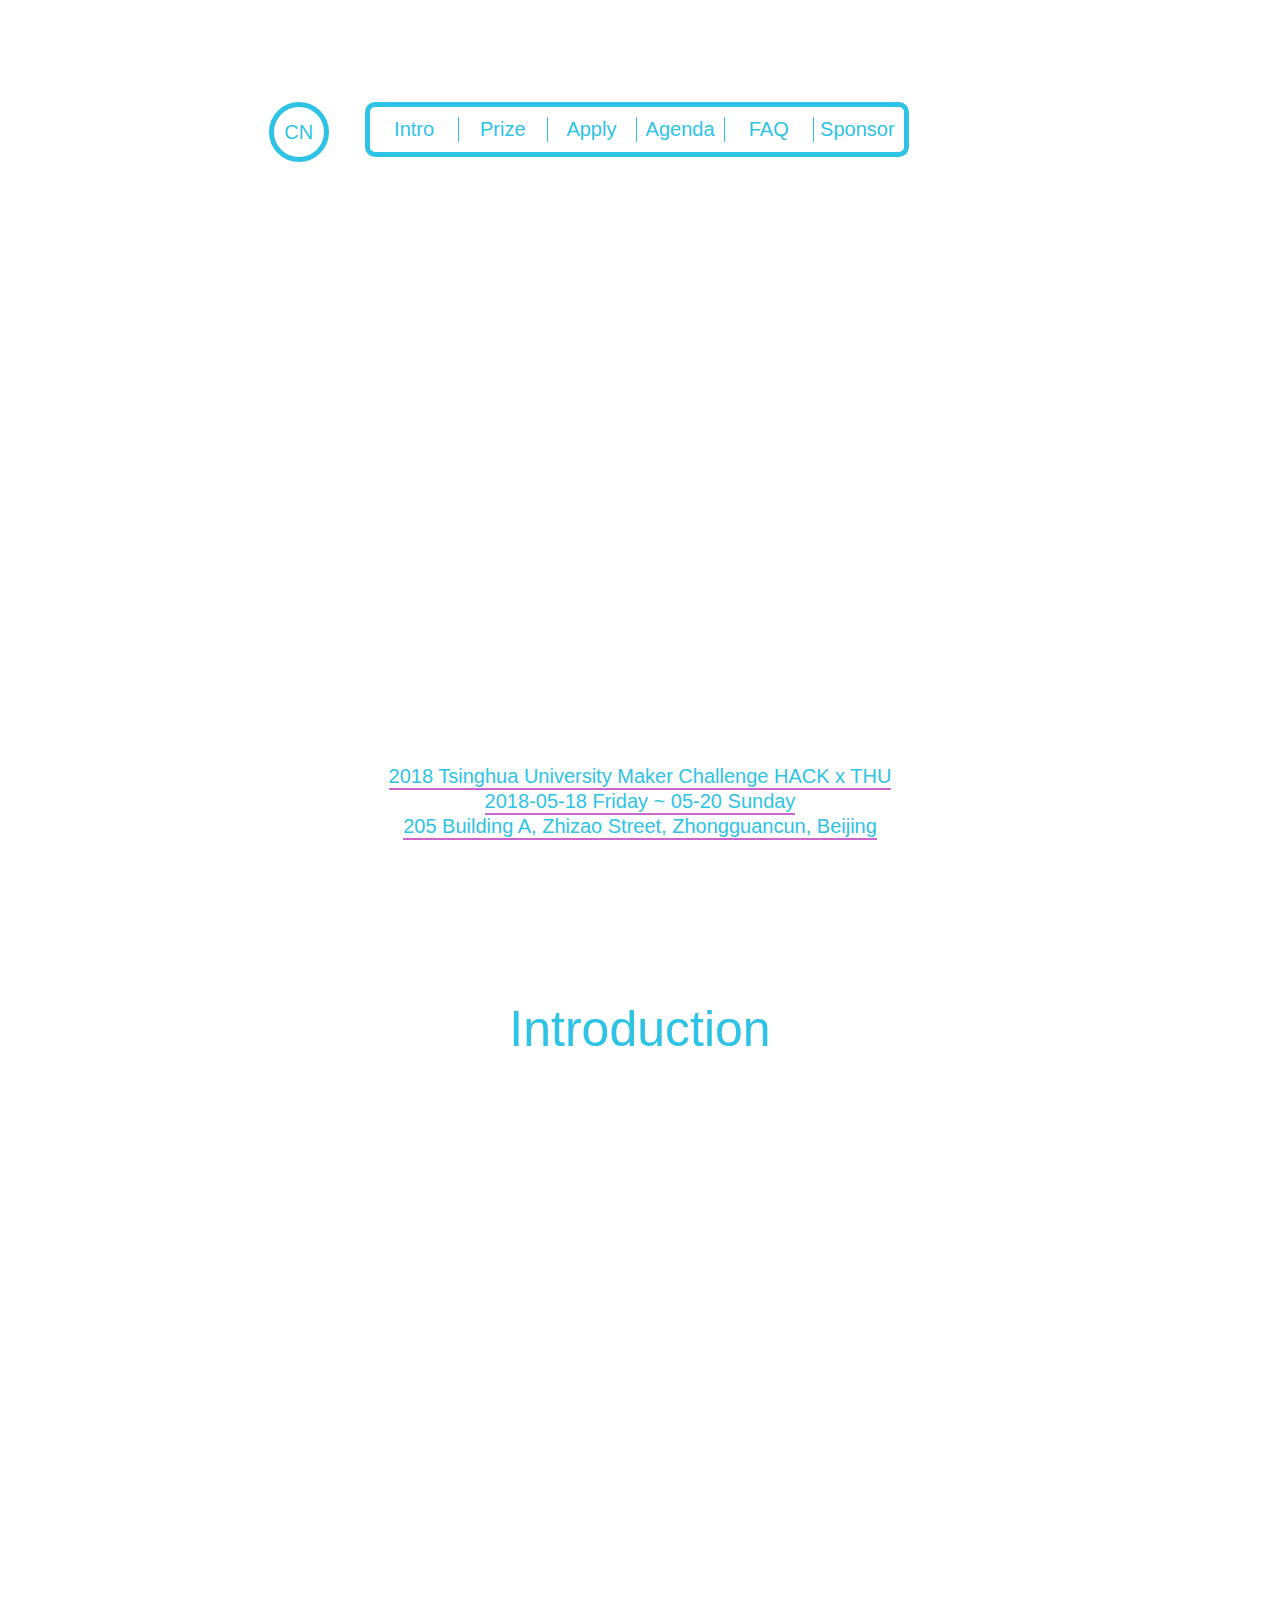
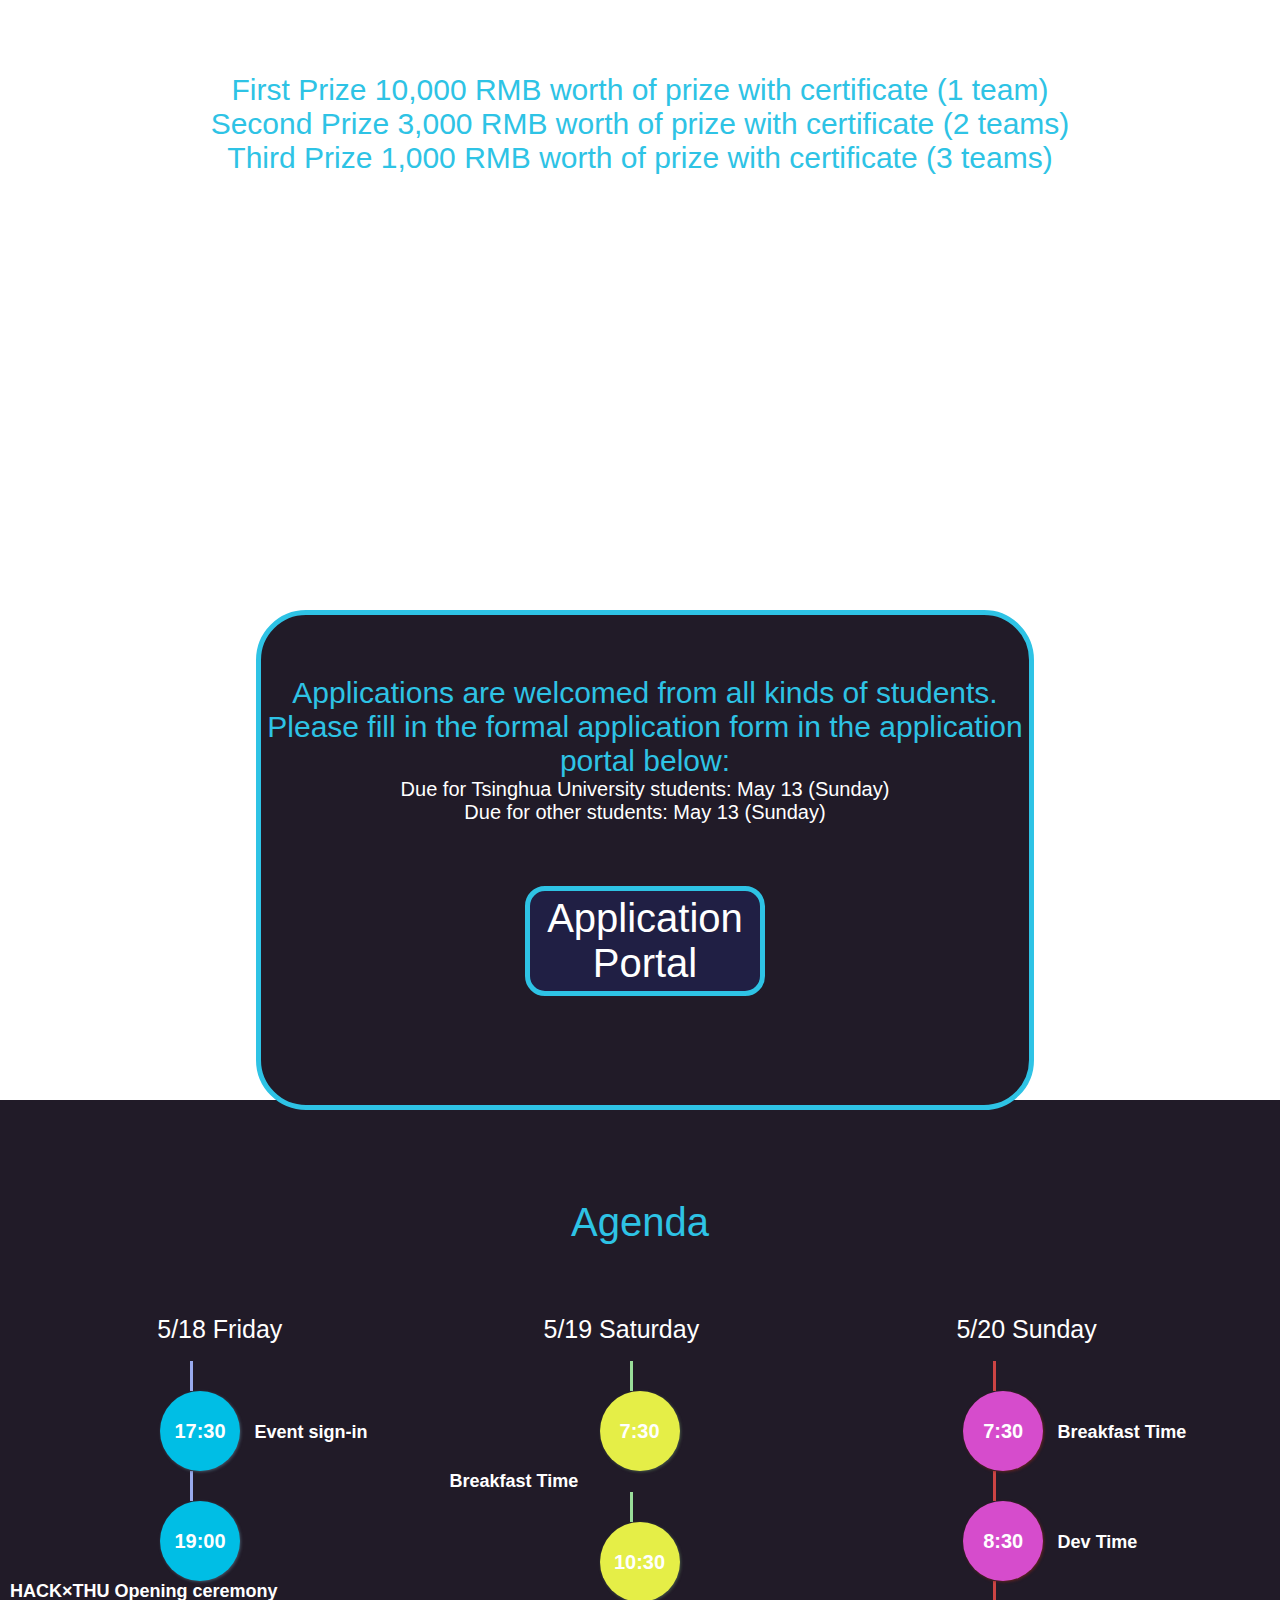
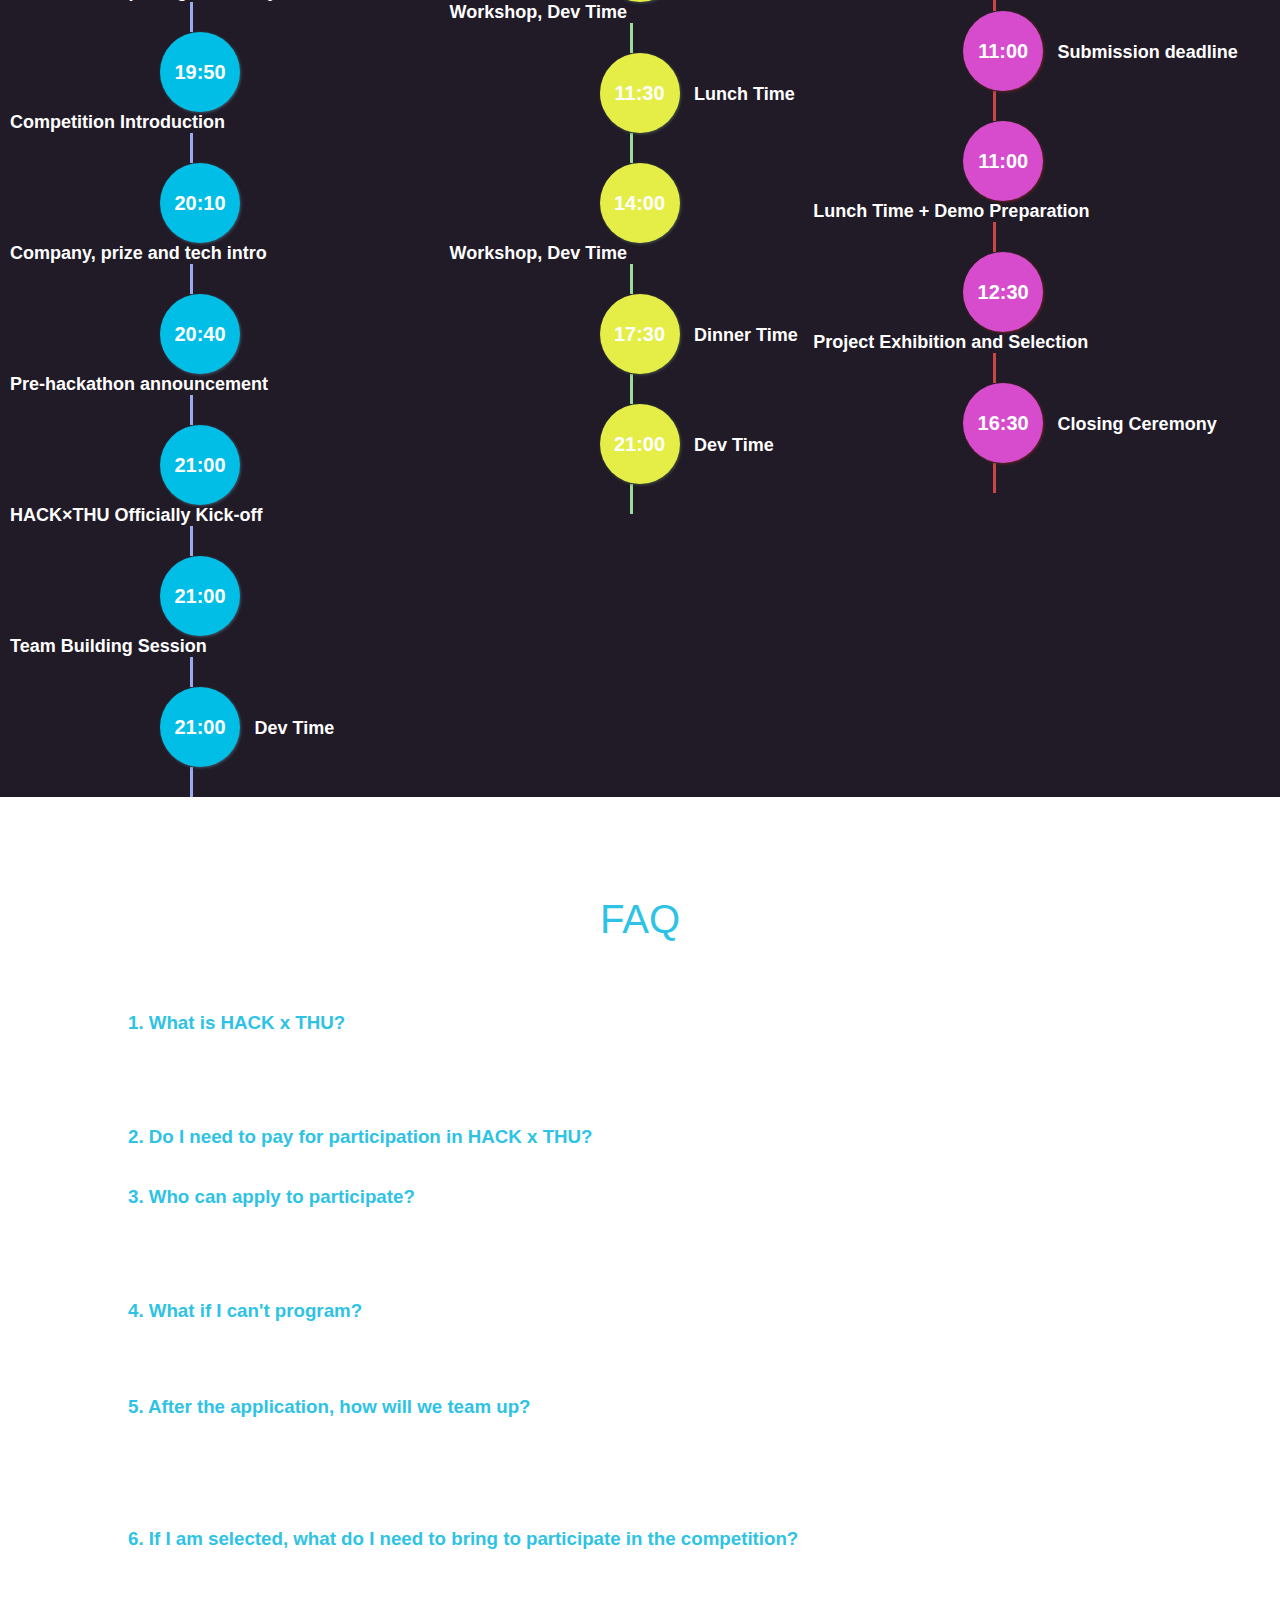
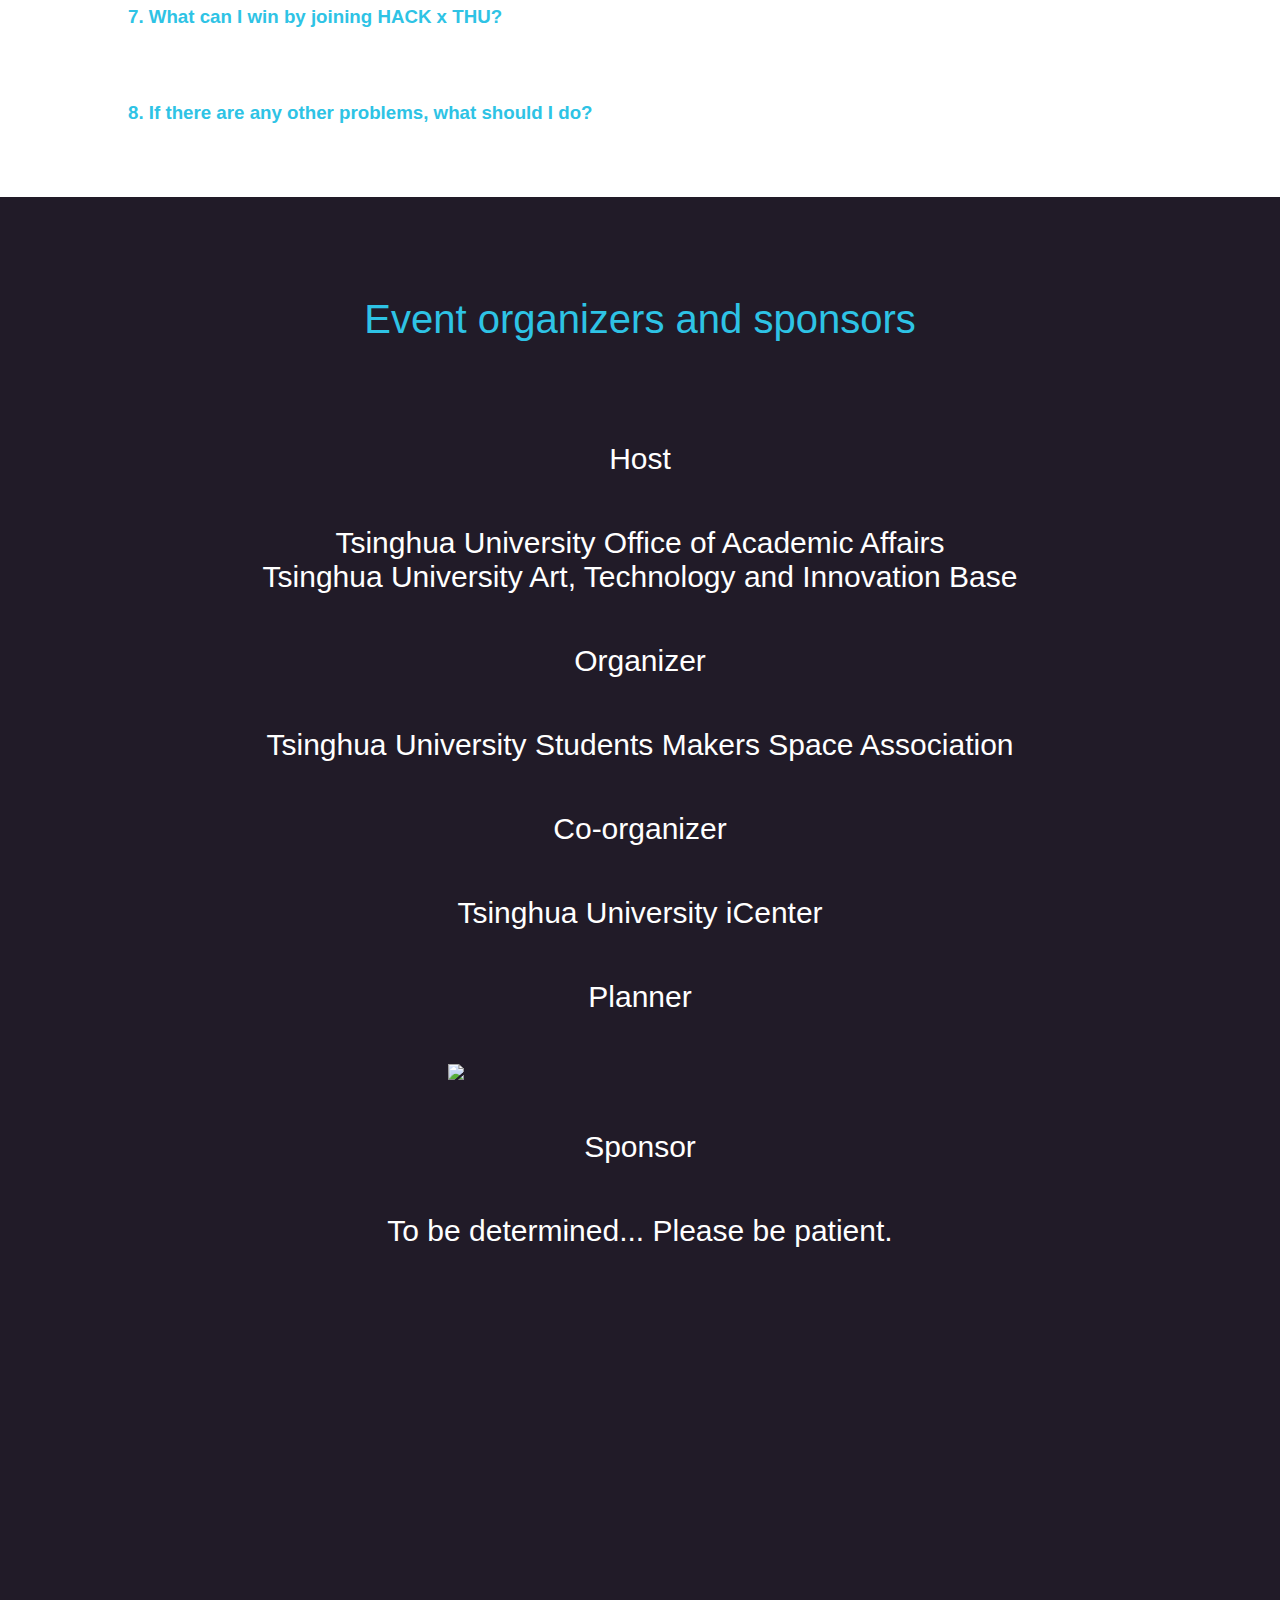
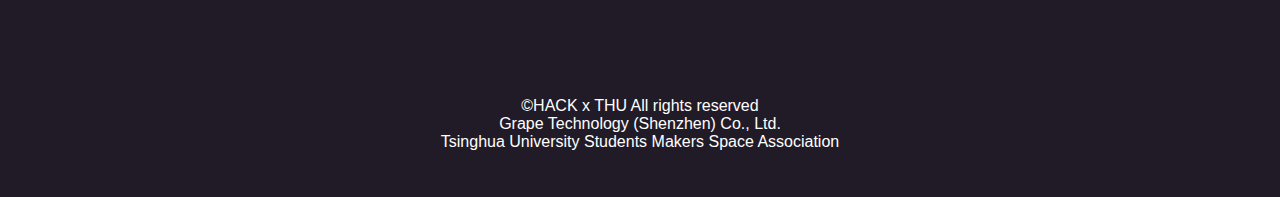
==== commit ad2a35b4: "Update due time and fix location" ====
--- a/index_en.html
+++ b/index_en.html
@@ -50,7 +50,7 @@
         <a href="#">2018-05-18 Friday ~ 05-20 Sunday</a>
       </p>
       <p class="time" style="margin-bottom: 20px;">
-        <a href="#">Tsinghua University Lee Shaw Kee Science and Technology Building</a>
+        <a href="#">205 Building A, Zhizao Street, Zhongguancun, Beijing</a>
       </p>
       <p>
         <span>
@@ -93,9 +93,9 @@
     <div class="ap-container">
       <p class="word">Applications are welcomed from all kinds of students.</p>
       <p class="word">Please fill in the formal application form in the application portal below:</p>
-      <p class="deadline">Due for Tsinghua University students: May 13 (Sunday) Beijing Time: 10:00 PM</p>
-      <p class="deadline">Due for other students: May 9 (Wednesday) Beijing Time: 10:00 PM</p>
-      <a href="https://www.hackx.org/competitions/hackxthu2018">
+      <p class="deadline">Due for Tsinghua University students: May 13 (Sunday)</p>
+      <p class="deadline">Due for other students: May 13 (Sunday)</p>
+      <a href="https://www.hackx.org/competitions/hackxthu">
         <p class="button">Application Portal</p>
       </a>
     </div>
@@ -142,7 +142,7 @@
         <div>
           <div class="event-sm">
             <div class="bubble prepare">20:10</div>
-            <div class="bubble-right">Company, prize and tech introduction</div>
+            <div class="bubble-right">Company, prize and tech intro</div>
           </div>
         </div>
         <div>
@@ -206,7 +206,7 @@
         <div>
           <div class="event-sm">
             <div class="bubble rest">10:30</div>
-            <div class="bubble-right">Workshop + Dev Time</div>
+            <div class="bubble-right">Workshop, Dev Time</div>
           </div>
         </div>
         <div>
@@ -224,7 +224,7 @@
         <div>
           <div class="event-sm">
             <div class="bubble rest">14:00</div>
-            <div class="bubble-right">Workshop + Dev Time</div>
+            <div class="bubble-right">Workshop, Dev Time</div>
           </div>
         </div>
         <div>
@@ -306,7 +306,7 @@
         <div>
           <div class="event-sm">
             <div class="bubble crazy">16:30</div>
-            <div class="bubble-right">Closing Ceremony and Prize Announcement</div>
+            <div class="bubble-right">Closing Ceremony</div>
           </div>
         </div>
         <div>
@@ -411,4 +411,4 @@
   </div>
 </body>
 
-</html>+</html>
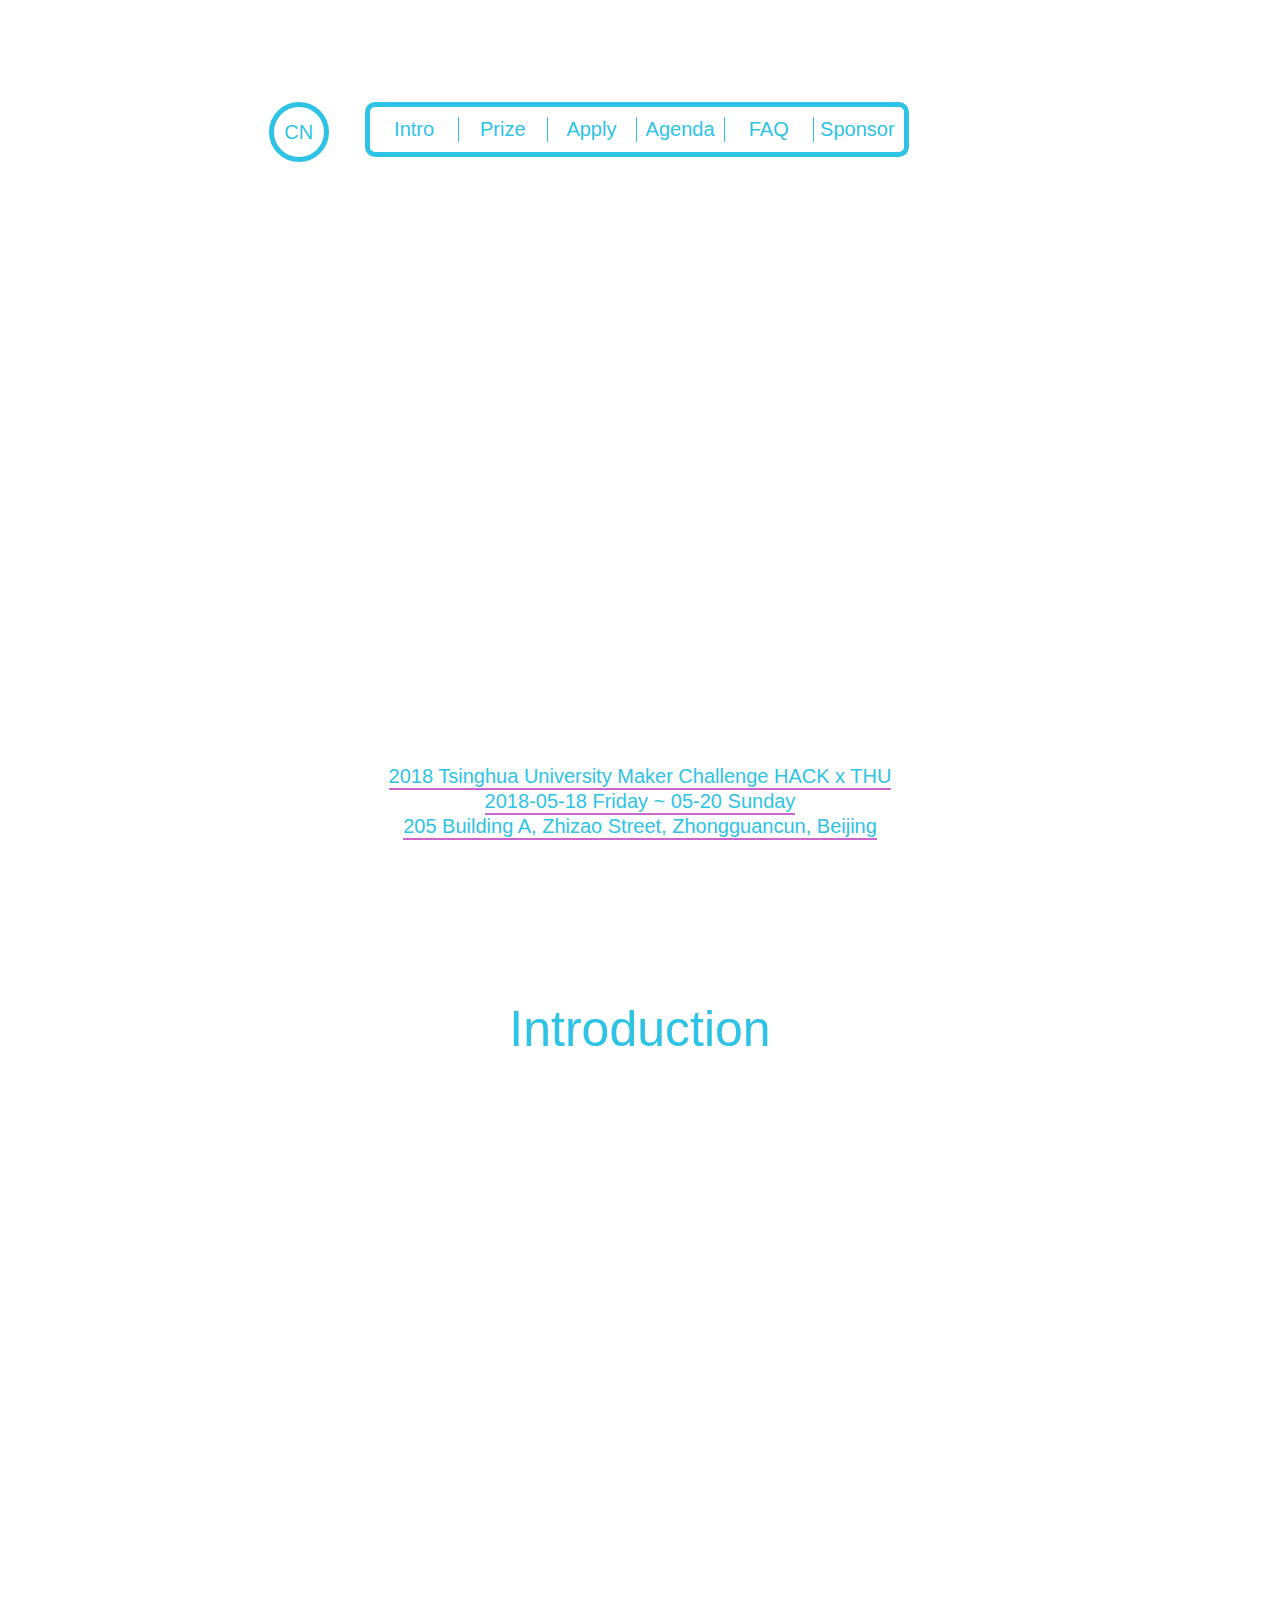
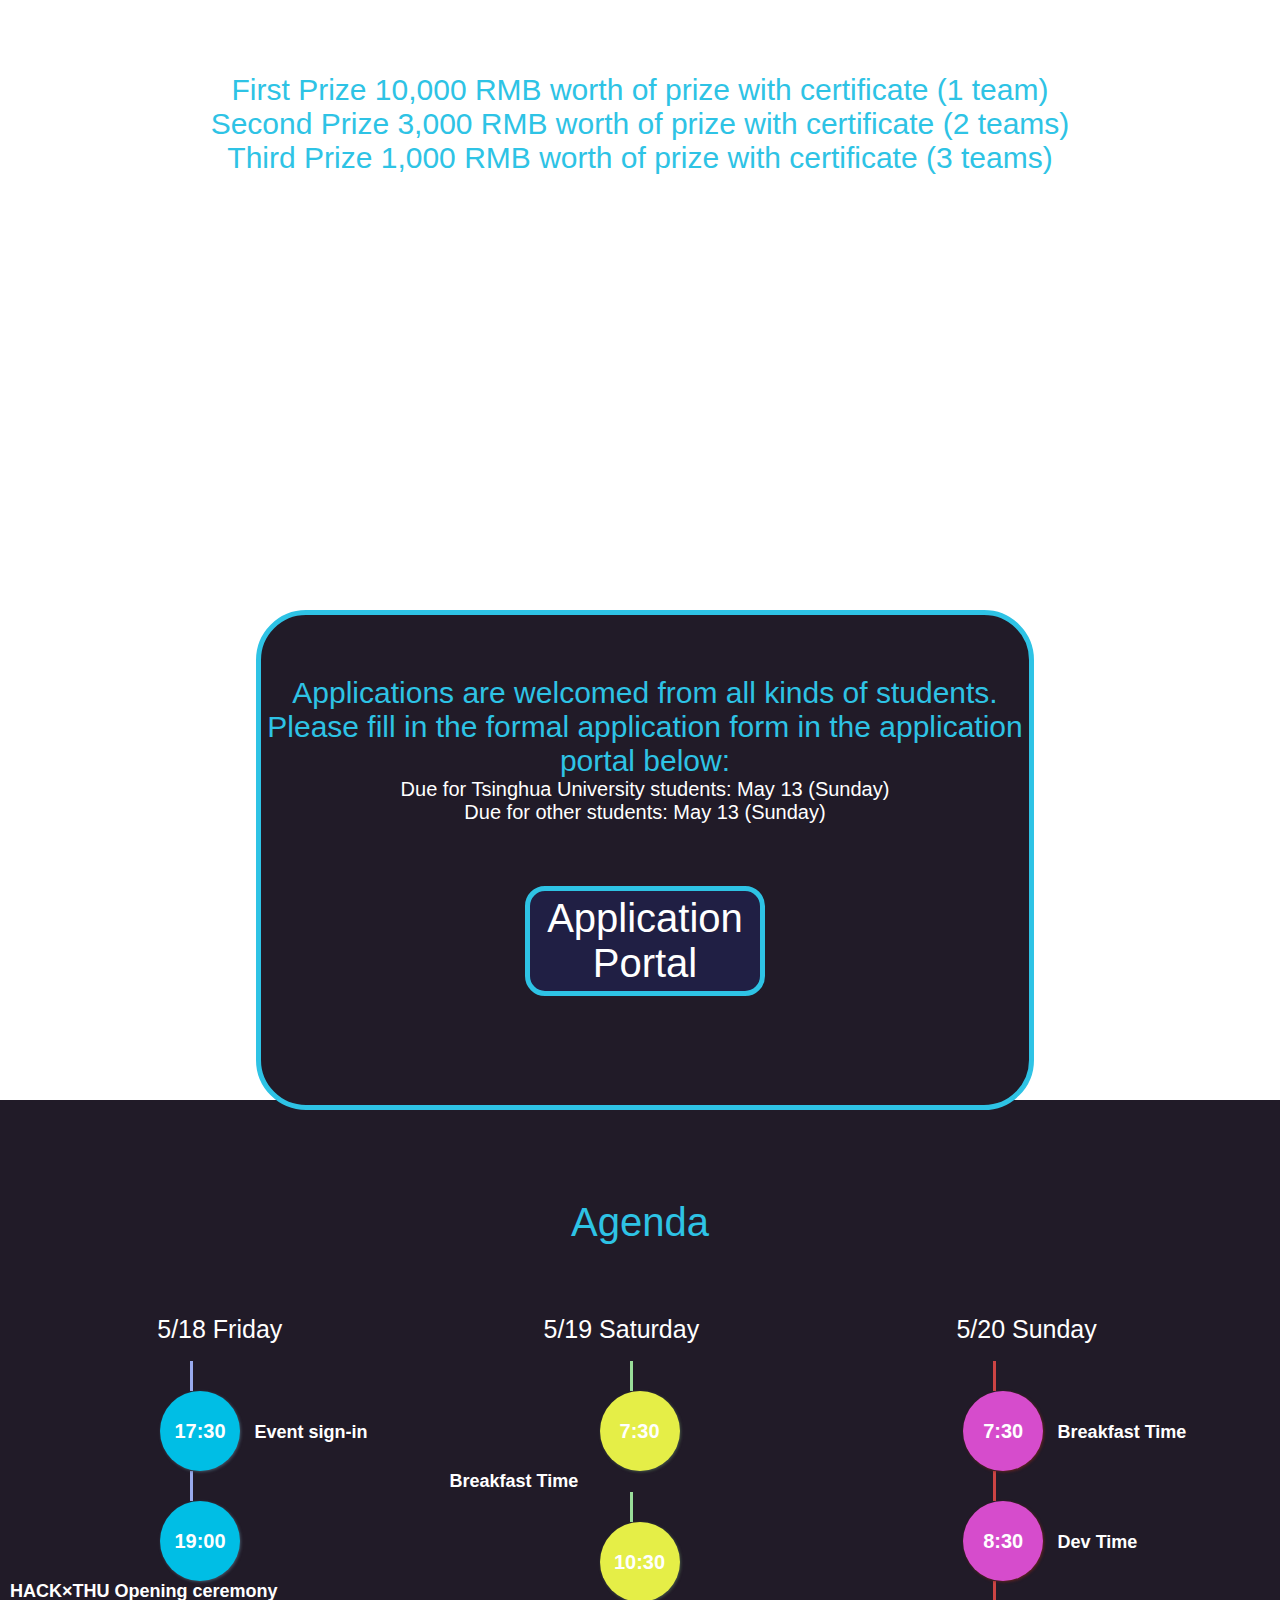
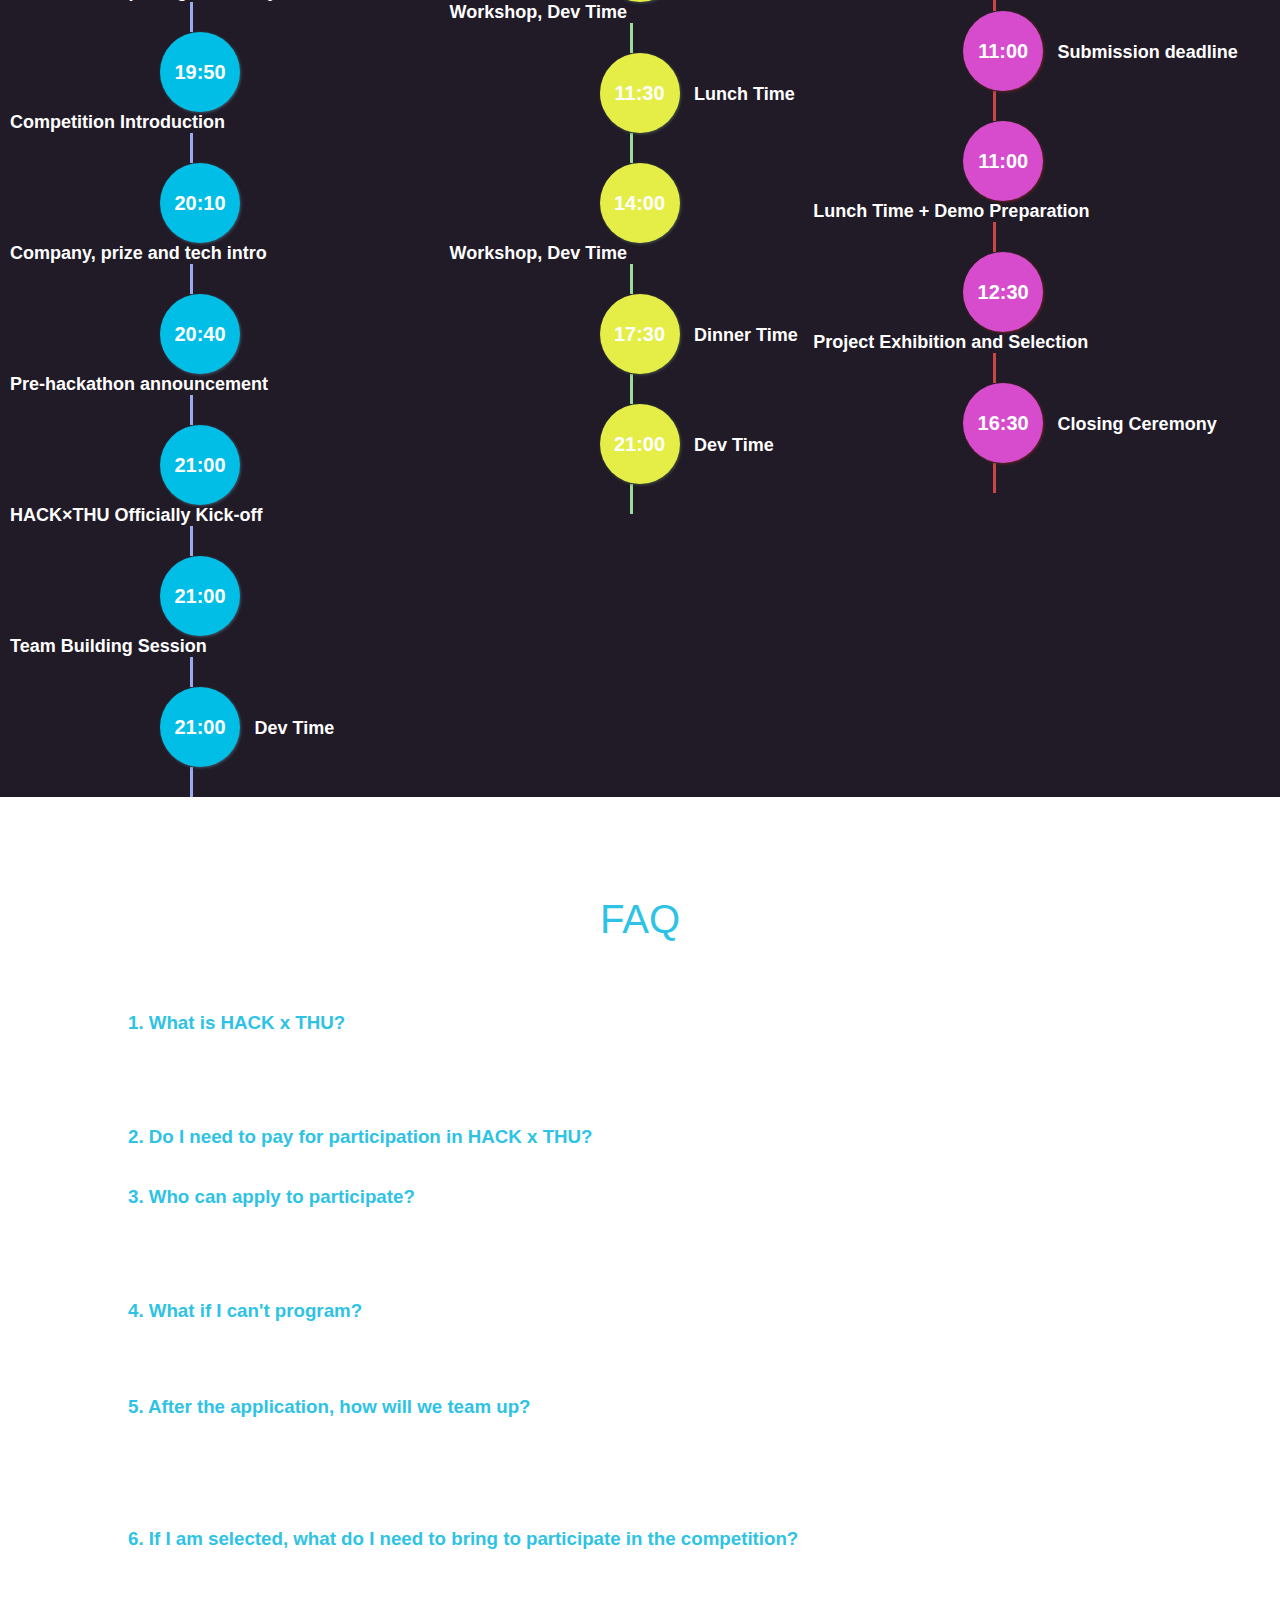
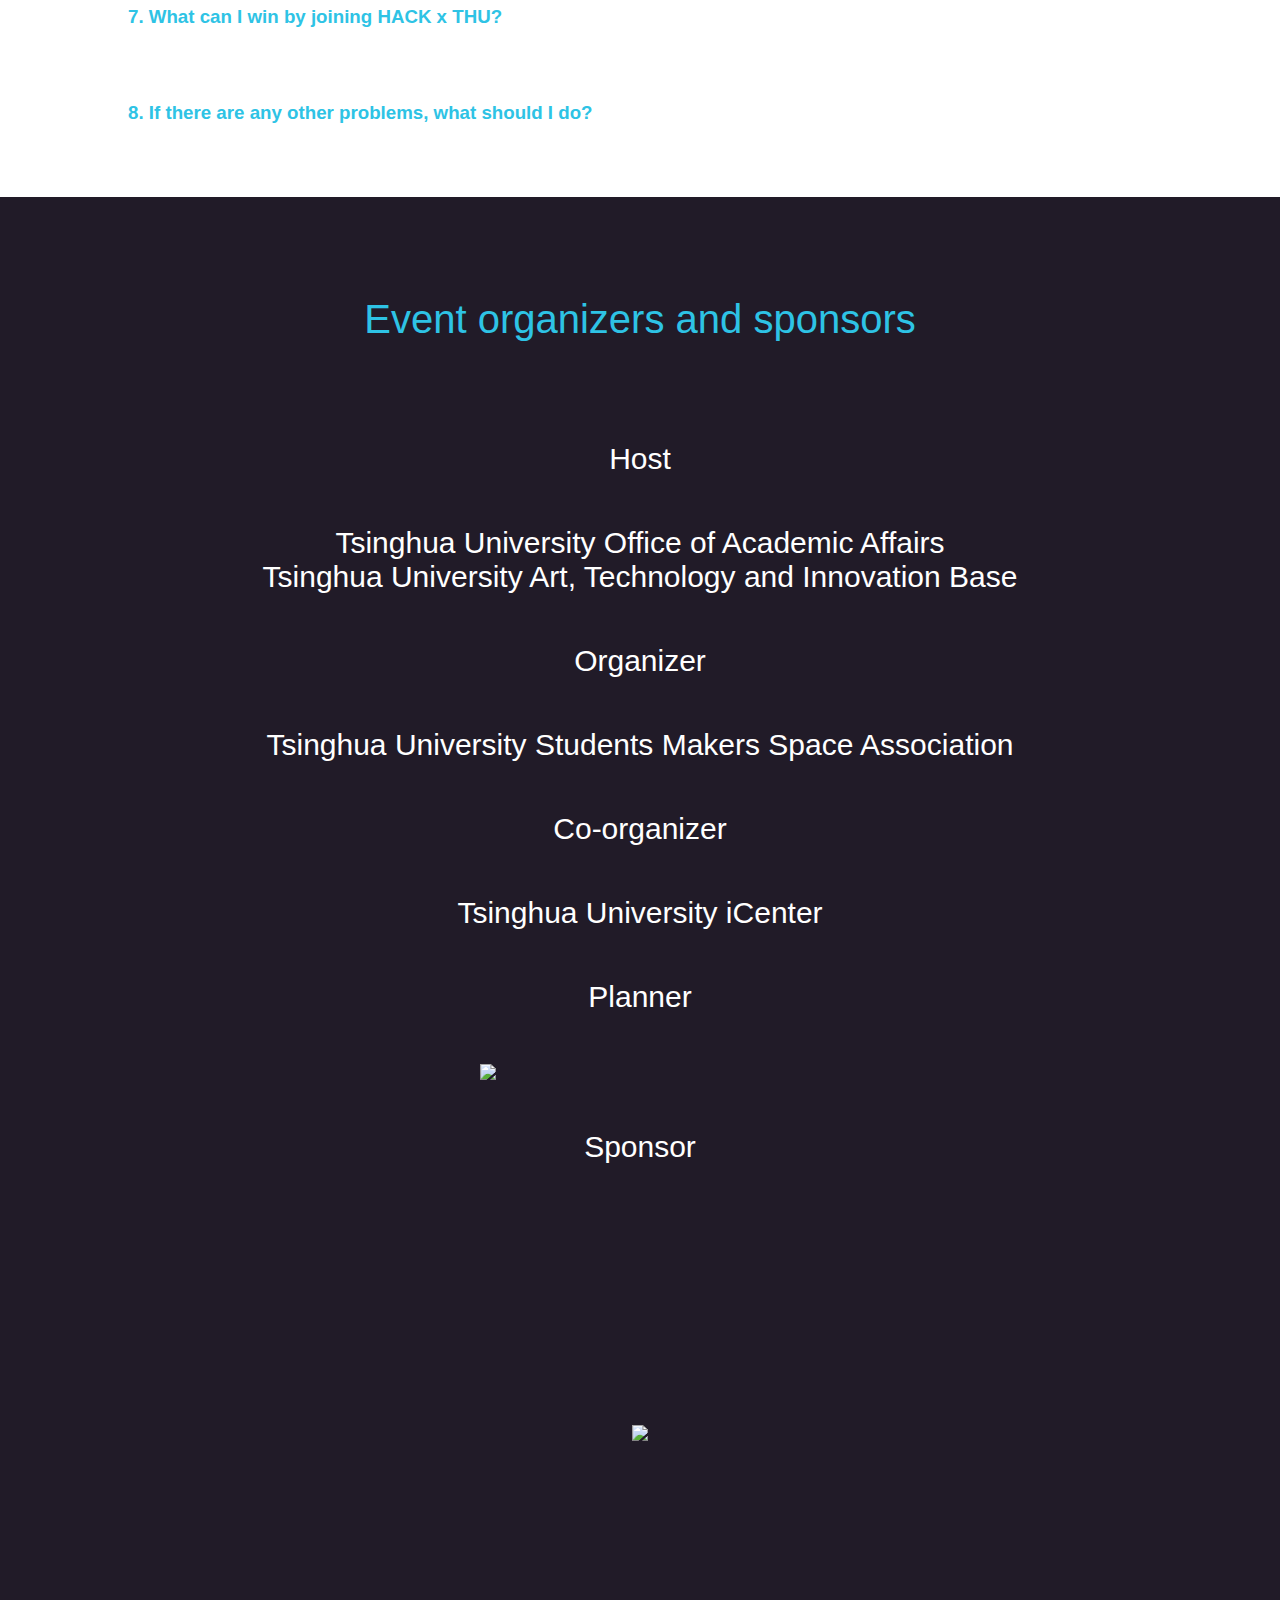
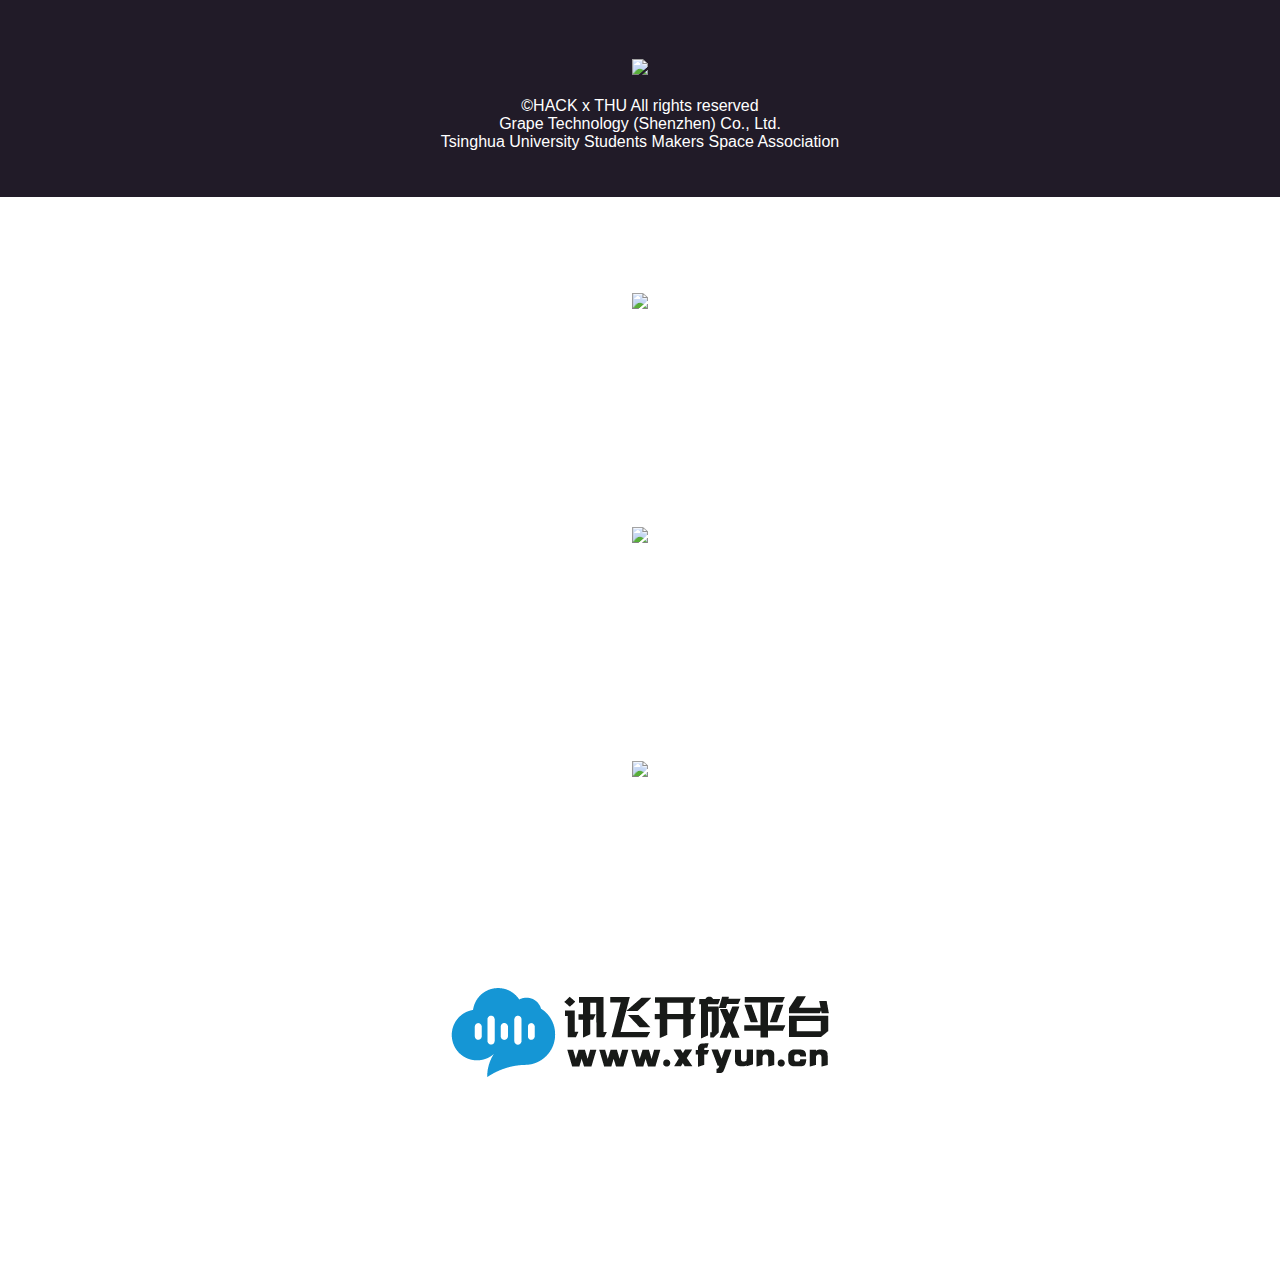
==== commit 53b778da: "Add xfyun logo" ====
--- a/index_en.html
+++ b/index_en.html
@@ -5,13 +5,13 @@
   <title>HACKxTHU Maker Challenge</title>
   <meta name="viewport" content="width=device-width, initial-scale=1, maximum-scale=1, user-scalable=no">
   <!-- 最新版本的 Bootstrap 核心 CSS 文件 -->
-  <link rel="stylesheet" href="https://cdn.bootcss.com/bootstrap/3.3.7/css/bootstrap.min.css" integrity="sha384-BVYiiSIFeK1dGmJRAkycuHAHRg32OmUcww7on3RYdg4Va+PmSTsz/K68vbdEjh4u"
+  <link rel="stylesheet" href="https://cdn.bootcss.com/bootstrap/4.0.0/css/bootstrap.min.css" integrity="sha384-Gn5384xqQ1aoWXA+058RXPxPg6fy4IWvTNh0E263XmFcJlSAwiGgFAW/dAiS6JXm"
     crossorigin="anonymous">
   <link rel="stylesheet" type="text/css" href="style/main.css">
   <link rel="stylesheet" type="text/css" href="style/main_desktop.css">
   <link rel="stylesheet" type="text/css" href="style/main_mobile.css">
   <script src="https://cdn.bootcss.com/jquery/3.3.1/jquery.min.js"></script>
-  <script src="https://cdn.bootcss.com/bootstrap/3.3.7/js/bootstrap.min.js" integrity="sha384-Tc5IQib027qvyjSMfHjOMaLkfuWVxZxUPnCJA7l2mCWNIpG9mGCD8wGNIcPD7Txa"
+  <script src="https://cdn.bootcss.com/bootstrap/4.0.0/js/bootstrap.min.js" integrity="sha384-JZR6Spejh4U02d8jOt6vLEHfe/JQGiRRSQQxSfFWpi1MquVdAyjUar5+76PVCmYl"
     crossorigin="anonymous"></script>
 </head>
 
@@ -325,7 +325,8 @@
         source technologies and teach students how to use open source APIs/SDKs of various companies.</p>
       <h3 style="margin-top: 20px;">2. Do I need to pay for participation in HACK x THU?</h3>
       <p>Students entering the selection do not have to pay any fees to participate in the competition. Come and sign up for
-        us!</p>
+        us!
+      </p>
       <h3 style="margin-top: 20px;">3. Who can apply to participate?</h3>
       <p>HACK×THU is open to all kinds of colleges and universities across the country, and after the applicants submit their
         applications, we will select 150 students from all applicants to participate in HACK×THU activities at Tsinghua University.
@@ -345,14 +346,14 @@
         building teams online, but if you cannot find team members before the game, we will also provide team and brainstorming
         opportunities after the opening ceremony.</p>
       <h3 style="margin-top: 20px;">6. If I am selected, what do I need to bring to participate in the competition?</h3>
-      <p>We will provide students with enough food, drink, internet and power supply, as well as rest and entertainment areas. You
-      need to bring ID cards, student ID cards, laptops, and essential supplies.</p>
+      <p>We will provide students with enough food, drink, internet and power supply, as well as rest and entertainment areas.
+        You need to bring ID cards, student ID cards, laptops, and essential supplies.</p>
       <h3 style="margin-top: 20px;">7. What can I win by joining HACK x THU?</h3>
-      <p>Students who participate in HACK×THU not only have the opportunity to receive exquisite awards and high-tech gifts set in
-      the competition, but also may gain the favor of the enterprise at the same time, receive special prizes from companies, and
-      even obtain internships and full-time offers. Everything is possible, we wait for your participation!</p>
+      <p>Students who participate in HACK×THU not only have the opportunity to receive exquisite awards and high-tech gifts
+        set in the competition, but also may gain the favor of the enterprise at the same time, receive special prizes from
+        companies, and even obtain internships and full-time offers. Everything is possible, we wait for your participation!</p>
       <h3 style="margin-top: 20px;">8. If there are any other problems, what should I do?</h3>
-      <p>Please email service@thumaker.cn.</p>
+      <p style="display:inline">Please email service@thumaker.cn.</p>
     </div>
   </div>
   <div id="sponsor">
@@ -367,16 +368,61 @@
       <p>Tsinghua University iCenter</p>
       <div>Planner</div>
       <a href="//hackx.org">
-        <img src="images/hackx.png" class="center" width="30%">
+        <img src="images/hackx.png" class="center" width="25%">
       </a>
       <div>Sponsor</div>
-      <p>To be determined... Please be patient.</p>
+      <div class="container-fluid">
+        <div class="row justify-content-center">
+          <a href="https://www.kuaishou.com/">
+            <div class="with-padding">
+              <div class="col-sm-6 col-xs-6 hackx_enterprises portfolio-box">
+                <img src="images/logo/kuaishou.png" class="img-responsive">
+              </div>
+            </div>
+          </a>
+          <a href="https://www.goldmansachs.com/">
+            <div class="with-padding">
+              <div class="col-sm-6 col-xs-6 hackx_enterprises portfolio-box">
+                <img src="images/logo/Goldman-Sachs.png" class="img-responsive">
+              </div>
+            </div>
+          </a>
+          <a href="https://www.mi.com/">
+            <div class="with-padding">
+              <div class="col-sm-6 col-xs-6 hackx_enterprises portfolio-box">
+                <img src="images/logo/小米 Logo.png" class="img-responsive">
+              </div>
+            </div>
+          </a>
+          <a href="https://www.vincross.com/">
+            <div class="with-padding">
+              <div class="col-sm-6 col-xs-6 hackx_enterprises portfolio-box">
+                <img src="images/logo/Vincross-Logo-Purple.jpg" class="img-responsive">
+              </div>
+            </div>
+          </a>
+          <a href="https://microduinoinc.com/">
+            <div class="with-padding">
+              <div class="col-sm-6 col-xs-6 hackx_enterprises portfolio-box">
+                <img src="images/logo/Microduino.jpg" class="img-responsive">
+              </div>
+            </div>
+          </a>
+          <a href="https://www.xfyun.cn/">
+            <div class="with-padding">
+              <div class="col-sm-6 col-xs-6 hackx_enterprises portfolio-box">
+                <img src="images/logo/xfyun.png" class="img-responsive">
+              </div>
+            </div>
+          </a>
+        </div>
+      </div>
     </div>
   </div>
   <div id="copyright">
     <p>&copy;HACK x THU All rights reserved</p>
     <p>Grape Technology (Shenzhen) Co., Ltd.</p>
-    <p>Tsinghua University Students Makers Space Association</p>
+    <p style="display:inline">Tsinghua University Students Makers Space Association</p>
   </div>
   <div id="menu">
     <nav>
@@ -411,4 +457,4 @@
   </div>
 </body>
 
-</html>
+</html>